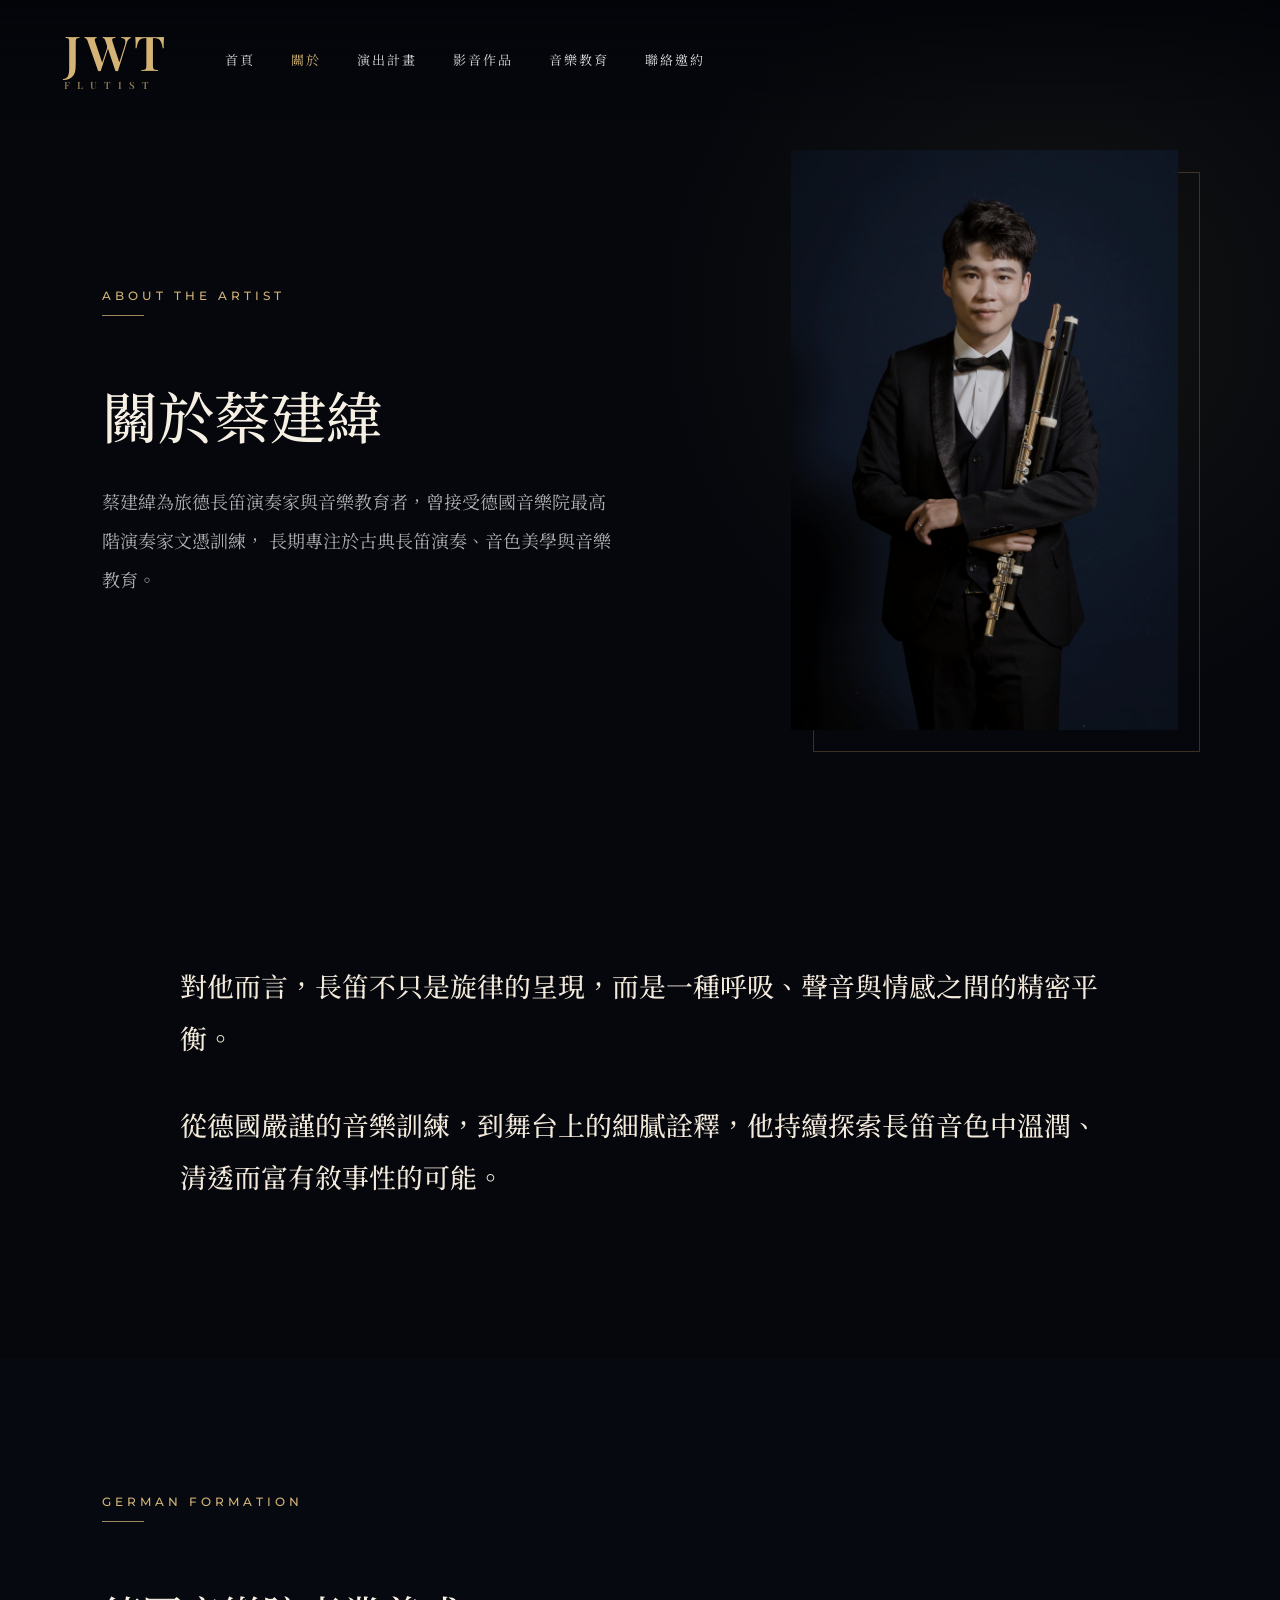
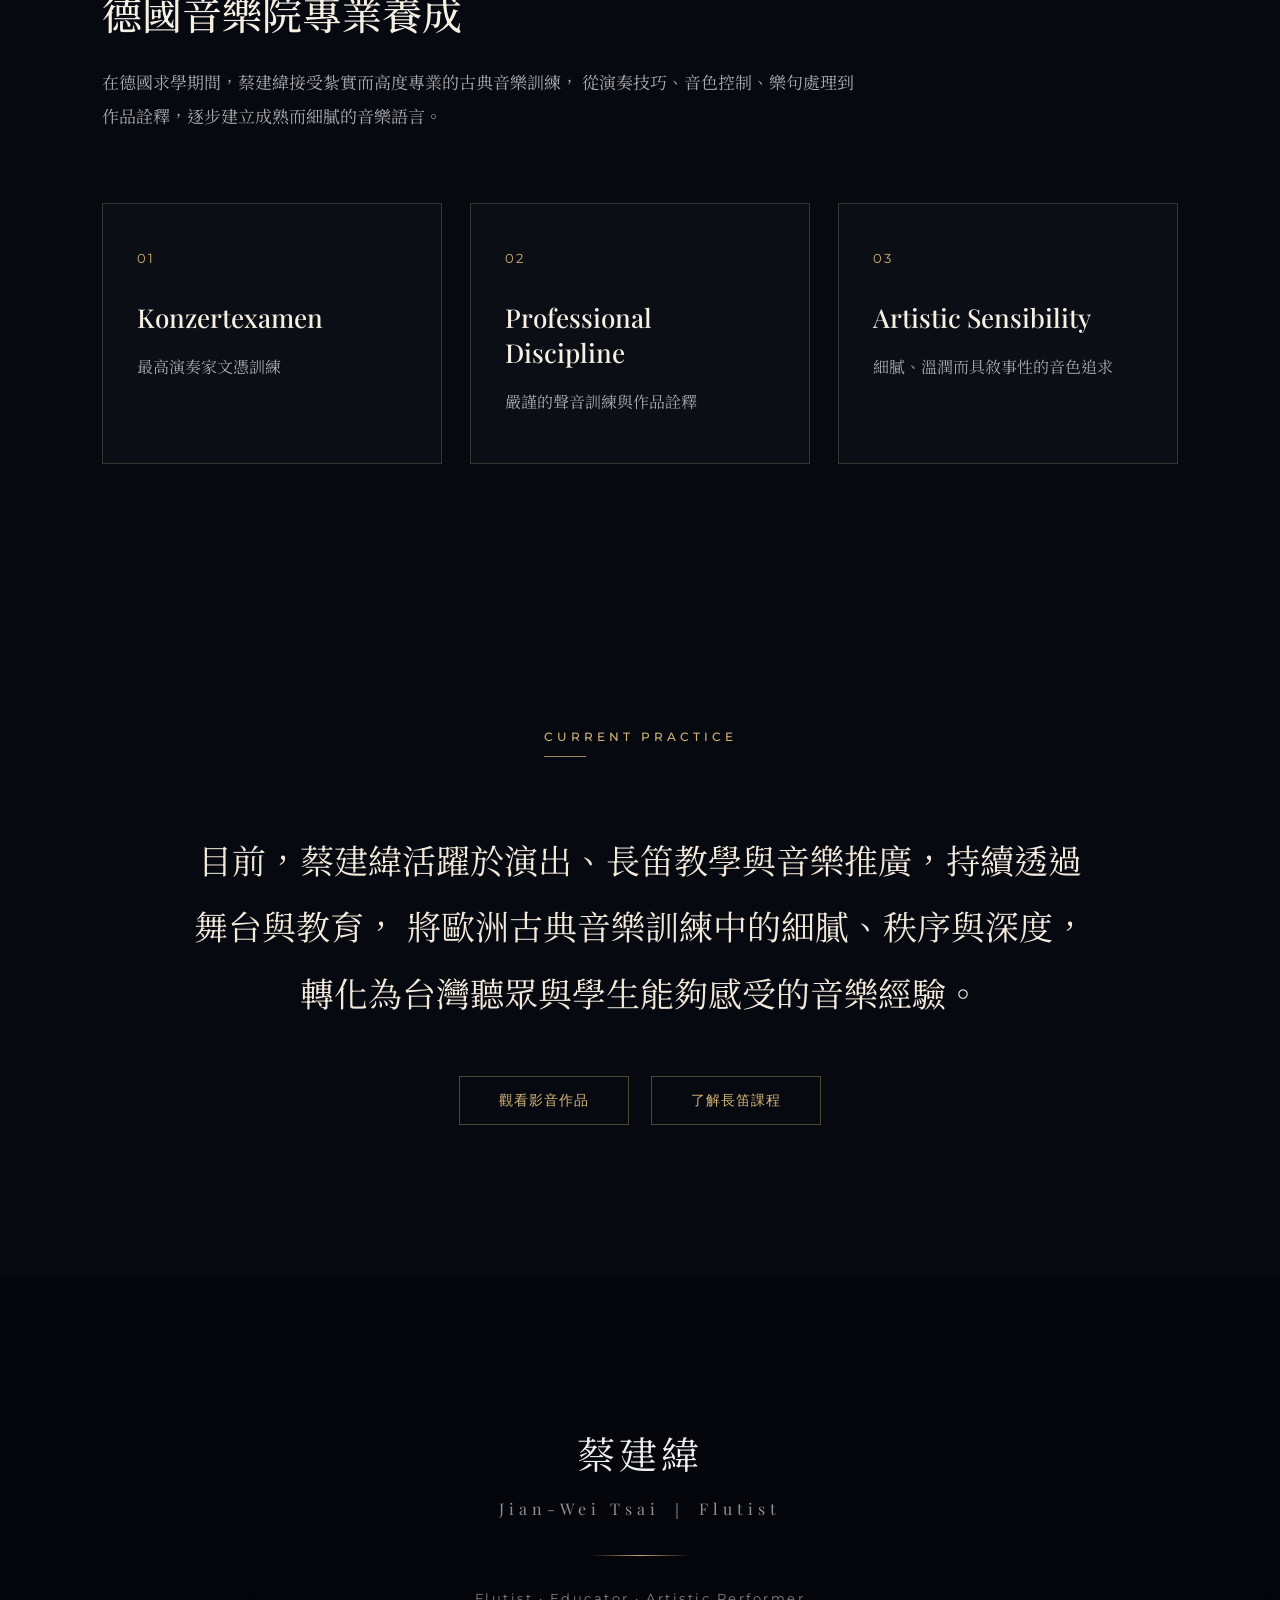
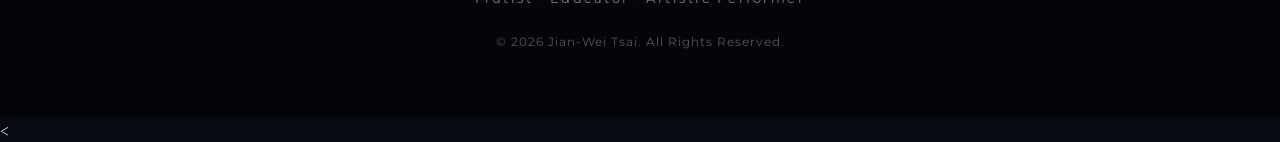
==== about.html @ 1faa6428 "Update about.html" ====
<!DOCTYPE html>
<html lang="zh-Hant">
<head>
  <meta charset="UTF-8">
  <meta name="viewport" content="width=device-width, initial-scale=1.0">
  <title>About | 蔡建緯 Tsai Jian-Wei</title>

  <link href="https://fonts.googleapis.com/css2?family=Noto+Serif+TC:wght@400;500;600;700&family=Playfair+Display:wght@400;500;600;700&family=Montserrat:wght@300;400;500;600&display=swap" rel="stylesheet">
  
  <link rel="stylesheet" href="css/style.css">
  <link rel="stylesheet" href="css/responsive.css">
</head>

<header class="site-header">
  <nav class="navbar">

  <div class="logo">
    <a href="index.html">
      JWT
      <span>FLUTIST</span>
    </a>
  </div>

  <button class="nav-toggle" aria-label="開啟選單">
    <span></span>
    <span></span>
  </button>

  <ul class="nav-menu">
    <li><a href="index.html">首頁</a></li>
    <li><a href="about.html" class="active">關於</a></li>
    <li><a href="projects.html">演出計畫</a></li>
    <li><a href="media.html">影音作品</a></li>
    <li><a href="teaching.html">音樂教育</a></li>
    <li><a href="contact.html">聯絡邀約</a></li>
  </ul>

</nav>
</header>

<main>

  <section class="about-page-hero">

  <div class="about-hero-inner">

    <div class="about-hero-text reveal">
      <div class="section-tag">ABOUT THE ARTIST</div>

      <h1>關於蔡建緯</h1>

      <p>
        蔡建緯為旅德長笛演奏家與音樂教育者，曾接受德國音樂院最高階演奏家文憑訓練，
        長期專注於古典長笛演奏、音色美學與音樂教育。
      </p>
    </div>

    <div class="about-hero-image reveal reveal-delay">
      <img src="images/about/hero-portrait.jpg" alt="蔡建緯長笛演奏家肖像">
    </div>

  </div>

</section>

  <section class="artist-statement-section">
    <div class="artist-statement-inner reveal">
      <p>
        對他而言，長笛不只是旋律的呈現，而是一種呼吸、聲音與情感之間的精密平衡。
      </p>

      <p>
        從德國嚴謹的音樂訓練，到舞台上的細膩詮釋，他持續探索長笛音色中溫潤、清透而富有敘事性的可能。
      </p>
    </div>
  </section>

  <section class="formation-section">
    <div class="formation-inner">

      <div class="formation-header reveal">
        <div class="section-tag">GERMAN FORMATION</div>
        <h2>德國音樂院專業養成</h2>
        <p>
          在德國求學期間，蔡建緯接受紮實而高度專業的古典音樂訓練，
          從演奏技巧、音色控制、樂句處理到作品詮釋，逐步建立成熟而細膩的音樂語言。
        </p>
      </div>

      <div class="formation-grid">
        <div class="formation-card reveal">
          <span>01</span>
          <h3>Konzertexamen</h3>
          <p>最高演奏家文憑訓練</p>
        </div>

        <div class="formation-card reveal reveal-delay">
          <span>02</span>
          <h3>Professional Discipline</h3>
          <p>嚴謹的聲音訓練與作品詮釋</p>
        </div>

        <div class="formation-card reveal reveal-delay">
          <span>03</span>
          <h3>Artistic Sensibility</h3>
          <p>細膩、溫潤而具敘事性的音色追求</p>
        </div>
      </div>

    </div>
  </section>

   <section class="current-practice-section">
    <div class="current-practice-inner reveal">
      <div class="section-tag">CURRENT PRACTICE</div>
      <p>
        目前，蔡建緯活躍於演出、長笛教學與音樂推廣，持續透過舞台與教育，
        將歐洲古典音樂訓練中的細膩、秩序與深度，轉化為台灣聽眾與學生能夠感受的音樂經驗。
      </p>

      <div class="about-page-links">
        <a href="media.html">觀看影音作品</a>
        <a href="teaching.html">了解長笛課程</a>
      </div>
    </div>
  </section>

</main>

<footer class="footer reveal">

  <div class="footer-name">
    蔡建緯
  </div>

  <div class="footer-title">
    Jian-Wei Tsai ｜ Flutist
  </div>

  <div class="footer-line"></div>

  <div class="footer-text">
    Flutist · Educator · Artistic Performer
  </div>
    
  <div class="footer-copy">
    © 2026 Jian-Wei Tsai. All Rights Reserved.
  </div>

</footer>

<script src="js/script.js"></script>
<<body class="about-page">
</html>
---- css/style.css ----
/* ==================================================
   01. Reset & Base
================================================== */

* {
      margin: 0;
      padding: 0;
      box-sizing: border-box;
    }

    body {
      background: #070b12;
      color: white;
      font-family: 'Noto Serif TC', 'Playfair Display', serif;
    }

/* ==================================================
   02. Global Components
================================================== */

/* ---------- Primary Button ---------- */

.button{    
   position:relative;
   display:inline-block;    
   padding:15px 34px;      
   border:1px solid rgba(211,180,118,.65);     
   color:#d3b476;   
   text-decoration:none;   
   letter-spacing:4px;
   font-size:12px;  
   overflow:hidden; 
   transition:
   transform .4s ease,
   box-shadow .4s ease,
   border-color .4s ease,
   color .4s ease;
   }
      
   .button:hover{      
     transform:translateY(-4px); 
     color:#d3b476;
     border-color:#d3b476;
     box-shadow:
     0 0 28px rgba(211,180,118,.18),
     0 10px 30px rgba(0,0,0,.35);
   }
      
    .button::before{
      content:"";
      position:absolute;
      top:0;
      left:-120%;
      width:100%;
      height:100%;
      background:
         linear-gradient(
         120deg,
         transparent,
         rgba(255,255,255,.15),
         transparent
         );
       
      transition:.8s;
      }
      
   .button:hover::before{
      left:120%;
   }     

   /* ---------- Text Link ---------- */

   .text-link{
      display:inline-block;
      position:relative;
      margin-top:26px;
      font-family:'Montserrat',sans-serif;
      font-size:13px;
      letter-spacing:.16em;
      text-transform:uppercase;
      color:#d3b476;
      text-decoration:none;
      transition:
         color .35s ease,
         transform .35s ease;
   }

   .text-link::after{
      content:"";
      position:absolute;
      left:0;
      bottom:-8px;
      width:100%;
      height:1px;
      background:rgba(211,180,118,.55);
      transform:scaleX(.45);
      transform-origin:left;
      transition:transform .35s ease;
    }
      
   .text-link:hover{
      color:#e6c98a;
      transform:translateX(4px);
    }

   .text-link:hover::after{
      transform:scaleX(1);
    }

.section-tag {
      font-family: 'Montserrat', sans-serif;
      font-size: 12px;
      letter-spacing: 4px;
      text-transform: uppercase;
      color: #d3b476;
      margin-bottom: 36px;
      font-weight: 500;
      position: relative;
      display: inline-block;
    }
    
    .section-tag::after {
      content: "";
      display: block;
      width: 42px;
      height: 1px;
      background: #d3b476;
      margin-top: 12px;
      opacity: 0.75;
    }

    .section-title{
      font-family:'Noto Serif TC', serif;
      font-size:52px;
      font-weight:500;
      line-height:1.2;
      margin-bottom:30px;
      color:#fff;
    }
      
   .section-description{
      max-width:620px;
      line-height:2;
       color:rgba(255,255,255,.72);
   } 

/* ---------- Premium Section Divider ---------- */
    .about-section,
    .media-section,
    .education-section,
    .teaching-section,
    .contact-section{
      position:relative;
    }
    
    .media-section::before,
    .education-section::before,
    .teaching-section::before,
    .contact-section::before{    
      content:"";    
      position:absolute;    
      top:0;   
      left:50%;  
      transform:translateX(-50%);    
      width:220px;    
      height:1px;    
      background:
        linear-gradient(
          to right,
          transparent,
          rgba(211,180,118,.35),
          transparent
        );
    }

/* ==================================================
   03. Navigation
================================================== */

    /* 歐洲古典風：不要毛玻璃，改成薄暗幕 */
    .navbar {
      position: fixed;
      top: 0;
      left: 0;
      width: 100%;
      z-index: 1000;
    
      display: flex;
      align-items: center;
      gap: 56px;

      transition:.4s ease;
      padding: 30px 5%;
    
      background: linear-gradient(
        to bottom,
        rgba(2,4,8,0.72),
        rgba(2,4,8,0.28),
        rgba(2,4,8,0)
      );
    
      backdrop-filter: none;
      -webkit-backdrop-filter: none;
    }

    .nav-menu{
      display:flex;
      align-items:center;
      gap:46px;
   
      list-style:none;
      margin:0;
      padding:0;
   }
   
   .nav-menu li{
     margin:0;
     padding:0;
   }
   
   .nav-menu a{
     display:block;
     width:100%;
     font-size:18px;
     letter-spacing:2px;
     line-height:1.8;
     white-space:nowrap;
   }
    
    .navbar .nav-menu {
      display: flex;
      flex-direction: row;
      align-items: center;
      gap: 36px;
      
      list-style: none;
      margin: 0;
      padding: 0;
   }

    .logo:hover {
      opacity: .82;
    }
    
    .navbar a {
      color: rgba(255,255,255,.86);
      text-decoration: none;
      font-size: 13px;
      letter-spacing: 2px;
      transition: .3s;
    }
    
    .navbar a:hover {
      color: #d3b476;
      border-bottom: 1px solid rgba(211,180,118,.85);
      padding-bottom: 7px;
    }

    /* ===== Logo Fix ===== */
   
   .logo{
     font-family:'Playfair Display', serif !important;
     font-size:48px !important;
     font-weight:600 !important;
     letter-spacing:4px !important;
     color:#d3b476 !important;
     line-height:.9 !important;
   }
   
   .logo span{
     display:block !important;
     margin-top:8px !important;
   
     font-size:10px !important;
     letter-spacing:7px !important;
   
     color:rgba(211,180,118,.65) !important;
   }
   
   .logo a{
     display: block;
     text-decoration: none;
     color: inherit;
     font: inherit;
     letter-spacing: inherit;
     line-height: inherit;
   }  

   .nav-toggle{
     display:none;
     width:42px;
     height:42px;
   
     border:1px solid rgba(211,180,118,.38);
     background:rgba(3,6,12,.28);
   
     align-items:center;
     justify-content:center;
     flex-direction:column;
     gap:7px;
   
     cursor:pointer;
   }
   
   .nav-toggle span{
     width:18px;
     height:1px;
     background:#d3b476;
     transition:.35s ease;
   }

/* ==================================================
   04. Hero
================================================== */

/* ---------- Hero Section ---------- */

.hero{
  min-height:100vh;

  position:relative;
  overflow:hidden;

  background:
    linear-gradient(
      to right,
      rgba(0,0,0,.90) 0%,
      rgba(0,0,0,.60) 36%,
      rgba(0,0,0,.16) 72%,
      rgba(0,0,0,.28) 100%
    ),
    url("../images/hero/hero-web.jpg");

  background-size:cover;
  background-repeat:no-repeat;
  background-position:82% 40%;
}


/* ---------- Hero Content ---------- */

.hero-content{
  position:absolute;
  top:60%;
  left:8%;
  transform:translateY(-50%);
  max-width:520px;
}


/* ---------- Hero Typography ---------- */

.hero h1{
  font-family:'Noto Serif TC','Noto Serif CJK TC',serif;

  font-size:72px;
  font-weight:500;

  line-height:1.08;
  letter-spacing:3px;

  margin-bottom:28px;
}

.hero .subtitle{
  font-family:'Montserrat',sans-serif;

  font-size:13px;

  letter-spacing:6px;
  text-transform:uppercase;

  color:#d3b476;

  margin-bottom:28px;
}

.hero .line{
  width:70px;
  height:1px;

  background:#fff;

  opacity:.75;

  margin-bottom:28px;
}

.hero .intro{
  max-width:620px;

  font-family:'Noto Sans TC',sans-serif;

  font-size:16px;
  font-weight:300;

  line-height:2;

  color:rgba(255,255,255,.82);

  margin-bottom:45px;
}

/* ---------- Hero Typography ---------- */

.artist-name-en{
      font-family:'Playfair Display', serif;
      font-size:18px;
      font-weight:400;
      letter-spacing:5px;
      color:rgba(255,255,255,.65);
      font-style:italic;
      margin-top:20px;
      margin-bottom:12px;
    }

/* ===================================================
   05. About
=================================================== */

    .about-section {
      background:
        linear-gradient(
          135deg,
          #05070c 0%,
          #090d14 45%,
          #05070c 100%
        );
    
      color: white;
    
      display: flex;
      align-items: center;
      gap: 90px;
    
      padding: 140px 10%;
    }
    
    .about-image {
      flex: 0.95;
      max-width: 500px;
    }
    
    .about-image img {
      width: 100%;
      max-width: 440px;
      height: 560px;
    
      object-fit: cover;
      object-position: center top;
    
      display: block;
      border-radius: 6px;
    
      box-shadow:
        0 30px 90px rgba(0,0,0,.55);
    
      transition:
        transform .8s ease,
        filter .8s ease;
    
      filter:
        brightness(.96)
        contrast(1.02);
    }

    .about-image:hover img {

      transform: scale(1.02);
    
      filter:
        brightness(1)
        contrast(1.05);
    }
    
    .about-content {
      flex: 1;
      max-width: 620px;
    }
    
    .about-content h2 {
      font-family: 'Noto Serif TC', serif;
      font-size: 52px;
      margin-bottom: 34px;
      letter-spacing: 2px;
    }
    
    .about-highlight {
      display: grid;
      grid-template-columns: repeat(2, 1fr);
      gap: 18px;
      margin-bottom: 38px;
    }
    
    .about-highlight div {
      border-top: 1px solid rgba(211,180,118,.35);
      padding-top: 18px;
      transition:
        transform .4s ease,
        border-color .4s ease;
    
      font-size: 15px;
      line-height: 1.8;
      color: rgba(255,255,255,.72);
    }

    .about-highlight div:hover {

      transform: translateY(-4px);
    
      border-top-color: #d3b476;
    }
    
    .about-highlight span {
      display: block;
      font-family: 'Playfair Display', serif;
      font-size: 18px;
      font-weight: 500;
      letter-spacing: .3px;
      color: #d3b476;
      margin-bottom: 6px;
    }
        
    .about-content p {
      font-family: 'Noto Serif TC', serif;
      font-size: 18px;
      line-height: 2.15;
      color: rgba(255,255,255,.78);
      margin-bottom: 28px;
      letter-spacing: .3px;
    }

    .about-content p:last-child {
      margin-bottom: 0;
    }

   .page-hero{
     min-height: 62vh;
     padding: 180px 10% 120px;
     background: #05070c;
     color: #fff;
   }
   
   .page-hero .section-tag{
     margin-bottom: 28px;
   }
   
   .page-hero h1{
     font-family: 'Noto Serif TC', serif;
     font-size: clamp(42px, 5vw, 72px);
     font-weight: 600;
     line-height: 1.15;
     letter-spacing: 1px;
     margin-bottom: 24px;
   }
   
   .page-hero p{
     max-width: 620px;
     font-size: 18px;
     line-height: 2;
     color: rgba(255,255,255,.72);
   } 

/* ===================================================
   06. Projects
=================================================== */

.featured-project-section{
  background:#05070c;
  color:#fff;
  padding:140px 10%;
}

.featured-project-inner{
  max-width:1200px;
  margin:0 auto;
}

.featured-project-content{
  display:grid;
  grid-template-columns:1fr 1fr;
  gap:110px;
  align-items:center;
}

.project-year{
  display:block;
  margin-bottom:24px;

  font-family:'Montserrat', sans-serif;
  font-size:12px;
  letter-spacing:.22em;
  color:rgba(211,180,118,.75);
}

.featured-project-text h2{
  font-family:'Noto Serif TC', serif;
  font-size:clamp(54px, 6vw, 86px);
  font-weight:600;
  line-height:1.1;
  margin-bottom:34px;
}

.featured-project-text p{
  max-width:560px;
  font-size:18px;
  line-height:2.15;
  color:rgba(255,255,255,.72);
}

.featured-project-image{
  overflow:hidden;
  border-radius:6px;
}

.featured-project-image img{
  width:100%;
  display:block;
  aspect-ratio:4 / 5;
  object-fit:cover;
  object-position:center top;
  filter:brightness(.92) contrast(1.04);
  transition:1s ease;
}

.featured-project-image:hover img{
  transform:scale(1.035);
  filter:brightness(.98) contrast(1.06);
}

/* ===================================================
   07. Media
=================================================== */
   
    .media-section {
      background: #05070c;
      color: white;
      padding: 120px 10%;
    }
    
    .media-header {
      text-align: center;
      margin-bottom: 60px;
    }
    
    .media-header h2 {
      font-family: 'Noto Serif TC', serif;
      font-size: 42px;
      margin-bottom: 20px;
    }
    
    .media-header p {
      font-size: 16px;
      opacity: 0.75;
      letter-spacing: 1px;
    }

    .media-grid{
      max-width:1040px;
      margin:0 auto;
      
      display:grid;
      grid-template-columns:repeat(2,minmax(0,1fr));
      gap:36px;
      
      align-items:stretch;
   }

    .media-more{
      text-align:center;
      margin-top:56px;
    }
    
    .video-card {
      max-width:none;
      margin:0;
      overflow:hidden;
    
      display:flex;
      flex-direction:column;
      height:100%;
    
      background: rgba(255,255,255,0.04);
      border: 1px solid rgba(255,255,255,0.08);
      box-shadow: 0 25px 70px rgba(0,0,0,0.45);
      transition: 0.4s;
    }
    
    .video-card:hover {
      transform:translateY(-6px);
      box-shadow:
      0 35px 90px rgba(0,0,0,.55);
    }
    
    .video-wrapper {
      position: relative;
      width: 100%;
      padding-bottom: 52%;
    }
    
    .video-wrapper iframe {
      position: absolute;
      width: 100%;
      height: 100%;
      transition:transform .8s ease;
    }

    .video-card:hover iframe{
      transform:scale(1.03);
    }

    .video-info {
      flex:1;
      padding:38px 40px 42px;
    }

    .video-info h3{
      font-family:'Playfair Display',serif;
      font-size:34px;
      line-height:1.15;
      font-weight:600;
      margin-bottom:20px;
    }

    .video-info h3 span{
      display:inline-block;
    }
    
    .video-info h3 small{
      display:inline-block;
      font-size:.78em;
      font-weight:500;
      opacity:.9;
    }
    
    .video-info p{
      opacity:.7;
      letter-spacing:1px;
      font-size:18px;
    }
    
    @keyframes fadeUpSoft {
      from {
        opacity: 0;
        transform: translateY(35px);
      }
      to {
        opacity: 1;
        transform: translateY(0);
      }
    }

/* ---------- Media Typography ---------- */
    .work-type{
      font-family:'Montserrat',sans-serif;
      font-size:11px;
      letter-spacing:4px;
      color:#d3b476;
      margin-bottom:14px;
    }

/* ==================================================
   08. Education
================================================== */

    .education-section{
      background:#070b12;
      padding:120px 10%;
      color:white;
    }
    
    .education-header{
      text-align:center;
      margin-bottom:70px;
    }
    
    .education-header h2{
      font-family:'Noto Serif TC', serif;
      font-size:42px;
      margin-bottom:20px;
    }
    
    .education-header p{
      opacity:.75;
      letter-spacing:1px;
    }

    .edu-timeline{
      position:relative;
      max-width:900px;
      margin:0 auto;
      padding-left:90px;
    }
    
    .edu-timeline::before{
      content:"";
    
      position:absolute;
      left:24px;
      top:10px;
      bottom:10px;
    
      width:1px;
    
      background:
      linear-gradient(
        to bottom,
        rgba(211,180,118,.15),
        rgba(211,180,118,.7),
        rgba(211,180,118,.15)
      );
    }
    
    .edu-item{
      position:relative;
      margin-bottom:80px;
    }
    
    .edu-item + .edu-item{
      margin-top:40px;
    }
        
    .edu-item:last-child{
      margin-bottom:0;
    }
    
    .edu-item::before{
      content:"";
    
      position:absolute;
    
      left:-77px;
      top:10px;
    
      width:12px;
      height:12px;
    
      border-radius:50%;
    
      background:#d3b476;
    
      box-shadow:
      0 0 0 6px rgba(211,180,118,.08);
    }
    
    .edu-content{
      padding:34px 42px;
    
      background:
      linear-gradient(
        145deg,
        rgba(255,255,255,.035),
        rgba(255,255,255,.015)
      );
    
      border:1px solid rgba(255,255,255,.08);
    
      transition:.4s ease;
    }
    
    .edu-content:hover{
      transform:translateY(-6px);
    
      border-color:
      rgba(211,180,118,.28);
    
      box-shadow:
      0 20px 60px rgba(0,0,0,.35);
    }
    
    .edu-year{
      margin-bottom:24px;
    
      font-family:'Playfair Display', serif;
      font-size:22px;
      font-weight:600;
    
      color:white;
    }
    
    .edu-location{
      font-size:11px;
      letter-spacing:4px;
      color:#d3b476;
      margin-bottom:18px;
    }
    
    .edu-content h3{
      font-family:'Noto Serif TC', serif;
      font-size:30px;
      margin-bottom:20px;
    }
    
    .school-name{
      font-family:'Playfair Display', serif;
      font-size:26px;
      line-height:1.4;
      color:rgba(255,255,255,.55);
      margin-bottom:28px;
    }
    
    .degree{
      font-family:'Playfair Display', serif;
      font-size:42px;
      font-weight:600;
      margin-bottom:24px;
    }
    
    .edu-content p{
      line-height:2;
      color:rgba(255,255,255,.78);
    }
       
    .edu-location{
      font-family:'Montserrat', sans-serif;
      font-size:11px;
      letter-spacing:4px;
      color:rgba(211,180,118,.85);
      margin-bottom:22px;
    }
    
    .edu-card h3{
      font-family:'Noto Serif TC', serif;
      font-size:30px;
      margin-bottom:18px;
      letter-spacing:1px;
    }
    
    .school-name{
      font-family:'Playfair Display', serif;
      font-size:27px;
      line-height:1.5;
      opacity:.62;
      margin-bottom:40px;
    }
    
    .degree{
      font-family:'Playfair Display', serif;
      font-size:30px;
      font-weight:600;
      margin-bottom:14px;
    }

    .edu-item.featured .edu-content{
      border-color:rgba(211,180,118,.28);
    
      background:
        linear-gradient(
          145deg,
          rgba(211,180,118,.08),
          rgba(255,255,255,.018)
        );
    
      box-shadow:
        0 28px 80px rgba(0,0,0,.42);
    }
    
    .edu-item.featured::before{
      width:16px;
      height:16px;
    
      left:-79px;
    
      box-shadow:
        0 0 0 8px rgba(211,180,118,.1),
        0 0 26px rgba(211,180,118,.38);
    }
    
    .edu-item.featured .edu-year,
    .edu-item.featured .degree{
      color:#d3b476;
    }

    .edu-item.featured{
      margin-bottom:110px;
    }

/* ===================================================
   09. Teaching
=================================================== */

   .teaching-section {
      background: #080c12;
      color: #fff;
      padding: 130px 10%;
    }
    
    .teaching-header {
      text-align: center;
      max-width: 760px;
      margin: 0 auto 70px;
    }
    
    .teaching-header h2 {
      font-family: 'Noto Serif TC', serif;
      font-size: 42px;
      margin-bottom: 20px;
    }
    
    .teaching-header p {
      font-size: 17px;
      line-height: 1.9;
      color: rgba(255,255,255,.62);
    }
    
    .teaching-inner {
      max-width: 1180px;
      margin: 0 auto;
      display: grid;
      grid-template-columns: .9fr 1.1fr;
      gap: 110px;
      align-items: start;
    }
    
    .teaching-label {
      font-family: 'Montserrat', sans-serif;
      font-size: 12px;
      color:rgba(211,180,118,.88);
      letter-spacing:4px;
      margin-bottom: 24px;
    }
    
    .teaching-intro h3 {
      font-family: 'Noto Serif TC', serif;
      font-size: 40px;
      line-height: 1.55;
      font-weight: 500;
      margin-bottom: 28px;
      max-width: 500px;
    }

    .teaching-content{
      padding-top:48px;
    }  
    
    .teaching-intro p {
      font-size: 17px;
      line-height: 2.1;
      max-width:520px;
      color:rgba(255,255,255,.60);
    }
    
    .teaching-list {
      display: flex;
      flex-direction: column;
      border-top: 1px solid rgba(211,180,118,.45);
    }
    
    .teaching-item {
      display: grid;
      grid-template-columns: 70px 1fr;
      gap: 28px;
      padding: 34px 0;
      border-bottom: 1px solid rgba(255,255,255,.12);
    }
    
    .teaching-item span {
      font-family: 'Playfair Display', serif;
      font-size: 24px;
      color: #d3b476;
    }
    
    .teaching-item h4 {
      font-family: 'Noto Serif TC', serif;
      font-size: 21px;
      font-weight: 600;
      margin-bottom: 12px;
    }
    
    .teaching-item p {
      font-size: 16px;
      line-height: 1.9;
      color: rgba(255,255,255,.58);
    }
    
    .teaching-item {
      transition: transform .35s ease, border-color .35s ease;
    }
    
    .teaching-item:hover {
      transform: translateX(8px);
      border-bottom-color: rgba(211,180,118,.5);
    }

    .teaching-content p{
      font-size:18px;
      line-height:2.1;
      max-width:560px;
      color:rgba(255,255,255,.66);
      margin-bottom:38px;
   }  
    
    
      .teaching-inner {
        grid-template-columns: 1fr;
        gap: 56px;
      }
    
      .teaching-header h2 {
        font-size: 36px;
      }
    
      .teaching-intro h3 {
        font-size: 27px;
      }
    
      .teaching-item {
        grid-template-columns: 54px 1fr;
        gap: 20px;
      }
    }

/* ===================================================
   10. Contact
=================================================== */

      .contact-section{
        position:relative;
      
        background:
          radial-gradient(
            circle at center,
            rgba(211,180,118,.04) 0%,
            rgba(211,180,118,0) 55%
          ),
          #05070c;
      
        color:white;
        padding:140px 10% 210px;
        text-align:center;
        overflow:hidden;
      }
      
      .contact-inner{
        max-width:760px;
        margin:auto;
        text-align:center;
        padding-top:70px;     
        padding-bottom:0px;
      }
      
      .contact-section h2{
        font-family:'Noto Serif TC', serif;
        position:relative;
        font-size:52px;
        font-weight:600;
        letter-spacing:1px;
        margin:0 0 32px;
        margin-bottom:26px;
      }
    
    .contact-section p{
      opacity:.82;
      max-width:680px;
      margin:0 auto 48px;
      line-height:2.15;
      letter-spacing:1px;
      margin-bottom:58px;
    }
    
    .contact-links{
        display:flex;
        justify-content:center;
        gap:18px;
        flex-wrap:wrap;
      
        margin-bottom:120px;
      }
    
    .contact-links a{

      position:relative;
    
      color:white;
    
      text-decoration:none;
    
      border:1px solid rgba(255,255,255,.18);
    
      padding:16px 34px;
    
      font-size:12px;
    
      letter-spacing:3px;
    
      overflow:hidden;
    
      transition:
        transform .35s ease,
        border-color .35s ease,
        box-shadow .35s ease,
        color .35s ease;
    }
    
    .contact-links a:hover{

      transform:translateY(-4px);
    
      color:#d3b476;
    
      border-color:rgba(211,180,118,.75);
    
      box-shadow:
        0 0 24px rgba(211,180,118,.18),
        0 10px 35px rgba(0,0,0,.35);
    }

    .contact-links a::before{

      content:"";
    
      position:absolute;
    
      top:0;
    
      left:-120%;
    
      width:100%;
    
      height:100%;
    
      background:
    
        linear-gradient(
          120deg,
          transparent,
          rgba(255,255,255,.12),
          transparent
        );
    
      transition:.8s;
    }
    
    .contact-links a:hover::before{
    
      left:120%;
    }

/* ===================================================
   11. Footer
=================================================== */

    .footer{
        background:
          linear-gradient(
            to bottom,
            #05070c 0%,
            #03050a 100%
          );
        padding:150px 10% 70px;
        text-align:center;
        color:white;
        position:relative;
        overflow:hidden;
      }
    
    .footer::before{
      content:"";
      position:absolute;
      display:none;
      left:50%;
      transform:translateX(-50%);
      width:70%;
      height:1px;
      background:linear-gradient(
        to right,
        transparent,
        rgba(211,180,118,.45),
        transparent
      );
    }
    
    .footer-name{
      font-family:'Noto Serif TC', serif;
      font-size:38px;
      letter-spacing:4px;
      margin-bottom:18px;
      color:rgba(255,255,255,.94);
    }
    
    .footer-title{
      font-family:'Playfair Display', serif;
      letter-spacing:5px;
      opacity:.55;
      margin-bottom:34px;
    }
    
    .footer-line{
      width:100px;
      height:1px;
      background:linear-gradient(
        to right,
        transparent,
        rgba(211,180,118,.9),
        transparent
      );
      margin:0 auto 34px;
    }
    
    .footer-text{
      font-family:'Montserrat', sans-serif;
      letter-spacing:2.5px;
      opacity:.5;
      margin-bottom:28px;
      font-size:13px;
    }
    
    .footer-copy{
      font-family:'Montserrat', sans-serif;
      opacity:.32;
      font-size:12px;
      letter-spacing:1px;
    }

    .scroll-down{

        position:absolute;
    
        bottom:40px;
    
        left:50%;
    
        transform:translateX(-50%);
    
        font-size:11px;
    
        letter-spacing:5px;
    
        color:#d3b476;
    
        opacity:.7;
    }

    .navbar.scrolled{

        background:rgba(3,6,12,.96);
    
        padding:18px 5%;
    
        box-shadow:
        0 10px 40px rgba(0,0,0,.35);
    }

    html{
      scroll-behavior:smooth;
    }

/* ===================================================
   12. Animation
=================================================== */

      /* ---------- Reveal Animation ---------- */
      
      .reveal{
        opacity:0;
        transform:translateY(34px);
        transition:
          opacity 1.15s cubic-bezier(.22, 1, .36, 1),
          transform 1.15s cubic-bezier(.22, 1, .36, 1);
        will-change:opacity, transform;
      }
      
      .reveal.active{
        opacity:1;
        transform:translateY(0);
      }
      
      .reveal-delay{
        transition-delay:.18s;
      }
      
      .reveal-delay-2{
        transition-delay:.32s;
      }
      
      .reveal-delay-3{
        transition-delay:.46s;
      }
      
      
      /* ---------- Hero Intro Animation ---------- */
      
      .hero-content{
        opacity:0;
        animation:heroFadeIn 1.4s ease forwards;
        animation-delay:.35s;
      }
      
      @keyframes heroFadeIn{
        from{
          opacity:0;
          transform:translateY(-46%);
        }
      
        to{
          opacity:1;
          transform:translateY(-50%);
        }
      }

/* =========================
   About Page
========================= */

      .about-page-hero{
        min-height:88vh;
        padding:150px 8% 110px;
        background:
          radial-gradient(circle at 82% 38%, rgba(211,180,118,.07), transparent 34%),
          #05070c;
        color:#fff;
        display:flex;
        align-items:center;
      }
      
      .about-hero-inner{
        width:100%;
        max-width:1240px;
        margin:0 auto;
        display:grid;
        grid-template-columns:1.05fr 500px;
        gap:56px;
        align-items:center;
      }
      
      .about-hero-text{
        max-width:660px;
      }
      
      .about-hero-text h1{
        font-family:'Noto Serif TC', serif;
        font-size:clamp(44px, 4.4vw, 64px);
        font-weight:500;
        line-height:1.18;
        color:#f5efe4;
        margin:30px 0 34px;
      }
      
      .about-hero-text p{
        max-width:620px;
        font-size:18px;
        line-height:2.15;
        color:rgba(255,255,255,.68);
      }
      
      .about-hero-image{
        position:relative;
        max-width:520px;
        margin-left:auto;
      }
      
      .about-hero-image::before{
        content:"";
        position:absolute;
        inset:22px -22px -22px 22px;
        border:1px solid rgba(211,180,118,.24);
      }
      
      .about-hero-image img{
        position:relative;
        z-index:1;
        width:100%;
        height:580px;
        object-fit:cover;
        object-position:center top;
        display:block;
        filter:brightness(.82) contrast(1.05) saturate(.86);
      }
      
      /* Statement */
      
      .artist-statement-section{
        padding:120px 8%;
        background:#05070c;
        color:#fff;
      }
      
      .artist-statement-inner{
        max-width:920px;
        margin:0 auto;
      }
      
      .artist-statement-inner p{
        font-family:'Noto Serif TC', serif;
        font-size:clamp(21px, 2.1vw, 28px);
        line-height:1.95;
        font-weight:500;
        color:#f3eadc;
        margin-bottom:34px;
      }
      
      /* Formation */
      
      .formation-section{
        padding:130px 8%;
        background:#070910;
        color:#fff;
      }
      
      .formation-inner{
        max-width:1180px;
        margin:0 auto;
      }
      
      .formation-header{
        max-width:760px;
        margin-bottom:70px;
      }
      
      .formation-header h2{
        font-family:'Noto Serif TC', serif;
        font-size:40px;
        font-weight:500;
        margin:26px 0 24px;
        color:#f5efe4;
      }
      
      .formation-header p{
        font-size:17px;
        line-height:2;
        color:rgba(255,255,255,.66);
      }
      
      .formation-grid{
        display:grid;
        grid-template-columns:repeat(3, 1fr);
        gap:28px;
      }
      
      .formation-card{
        padding:46px 34px;
        min-height:260px;
        border:1px solid rgba(211,180,118,.22);
        background:rgba(255,255,255,.025);
      }
      
      .formation-card span{
        display:block;
        font-family:'Montserrat', sans-serif;
        font-size:13px;
        letter-spacing:.18em;
        color:#d3b476;
        margin-bottom:34px;
      }
      
      .formation-card h3{
        font-family:'Playfair Display', serif;
        font-size:26px;
        font-weight:500;
        color:#f5efe4;
        margin-bottom:18px;
      }
      
      .formation-card p{
        font-size:16px;
        line-height:1.8;
        color:rgba(255,255,255,.64);
      }
      
     
      /* Current Practice */
      
      .current-practice-section{
        padding:130px 8% 150px;
        background:#070910;
        color:#fff;
      }
      
      .current-practice-inner{
        max-width:900px;
        margin:0 auto;
        text-align:center;
      }
      
      .current-practice-inner p{
        font-family:'Noto Serif TC', serif;
        font-size:clamp(24px, 2.7vw, 34px);
        line-height:1.95;
        color:#f3eadc;
        margin:34px 0 50px;
      }
      
      .about-page-links{
        display:flex;
        justify-content:center;
        gap:22px;
        flex-wrap:wrap;
      }
      
      .about-page-links a{
        display:inline-block;
        padding:14px 28px;
        border:1px solid rgba(211,180,118,.35);
        color:#d3b476;
        text-decoration:none;
        font-size:14px;
        letter-spacing:.08em;
        transition:.35s ease;
        min-width:170px;
        text-align:center;
        font-family:'Montserrat', sans-serif;
      }
      
      .about-page-links a:hover{
        background:rgba(211,180,118,.12);
        border-color:rgba(211,180,118,.58);
        color:#f1d99a;
        transform:translateY(-3px);
      }

      .nav-menu a.active{
        color:#d3b476;
      }
      
      .nav-menu a.active::after{
        width:100%;
        opacity:1;
      }

      .formation-card{
        transition:
          transform .45s ease,
          border-color .45s ease,
          background .45s ease,
          box-shadow .45s ease;
      }
      
      .formation-card:hover{
        transform:translateY(-8px);
        border-color:rgba(211,180,118,.42);
        background:rgba(255,255,255,.04);
        box-shadow:0 28px 70px rgba(0,0,0,.28);
      }

      .about-page .footer,
        body.about-page .footer{
        margin-top:0;
      }
---- css/responsive.css ----
/* ===================================================
   900px
=================================================== */

@media(max-width:900px){

  .about-section{
    flex-direction:column;
    gap:56px;
    padding:100px 8%;
  }

  .about-image img{
    margin:auto;
  }

  .about-highlight{
    grid-template-columns:1fr;
  }

  .featured-project-section{
    padding:100px 8%;
  }

  .featured-project-content{
    grid-template-columns:1fr;
    gap:56px;
  }

  .featured-project-image img{
    aspect-ratio:4 / 5;
  }

  .teaching-section{
    padding:100px 8%;
  }

  .teaching-inner{
    grid-template-columns:1fr;
    gap:56px;
  }

  .teaching-header h2{
    font-size:36px;
  }

  .teaching-intro h3{
    font-size:27px;
  }

  .teaching-item{
    grid-template-columns:54px 1fr;
    gap:20px;
  }

}


@media (max-width: 768px) {

  .navbar{
    gap:22px;
    padding:24px 20px;
    justify-content:space-between;
  }

  .navbar .nav-menu{
     position:fixed;
     top:0;
     left:0;
     right:0;
   
     width:100vw;
     height:100vh;
   
     background:rgba(3,6,12,.97);
   
     display:flex;
     flex-direction:column;
     align-items:center;
     justify-content:center;
     padding-top:0;
     gap:30px;
   
     list-style:none;
     margin:0;
     padding:0 32px;
     box-sizing:border-box;
   
     opacity:0;
     pointer-events:none;
     transform:translateY(-20px);
   
     overflow:hidden;
   
     transition:
       opacity .45s ease,
       transform .45s ease;
   
     z-index:1001;
   }

   .nav-menu li{
     width:100%;
     text-align:center;
   }
   
   .nav-menu a{
     display:block;
     width:100%;
     font-size:18px;
     letter-spacing:4px;
     line-height:1.8;
   }

  .nav-menu.active{
    opacity:1;
    pointer-events:auto;
    transform:translateY(0);
  }

  .nav-menu a{
    font-size:15px;
    letter-spacing:4px;
  }

  .nav-toggle{
    display:flex;
    align-items:center;
    justify-content:center;
    position:relative;
    z-index:1002;
  }

  .nav-menu{
     padding:0 32px;
     box-sizing:border-box;
   }

  .hero{
    background:
      linear-gradient(
        to bottom,
        rgba(0,0,0,.25),
        rgba(0,0,0,.9)
      ),
      url("../images/hero/hero-web.jpg")
      center center / cover no-repeat;
  }

  .hero-content{
    left:7%;
    right:7%;
    top:62%;
  }

  .hero h1{
    font-size:46px;
  }

 .contact-section{
    padding:140px 12% 180px;
 }  

 .contact-section p{
    font-size:17px;
    line-height:1.95;
    max-width:460px;
    margin:0 auto 28px;
 }  

 .contact-section h2{
    font-size:52px;
    line-height:1.15;
}  
   
.contact-links{
    margin-top:68px;
}
}
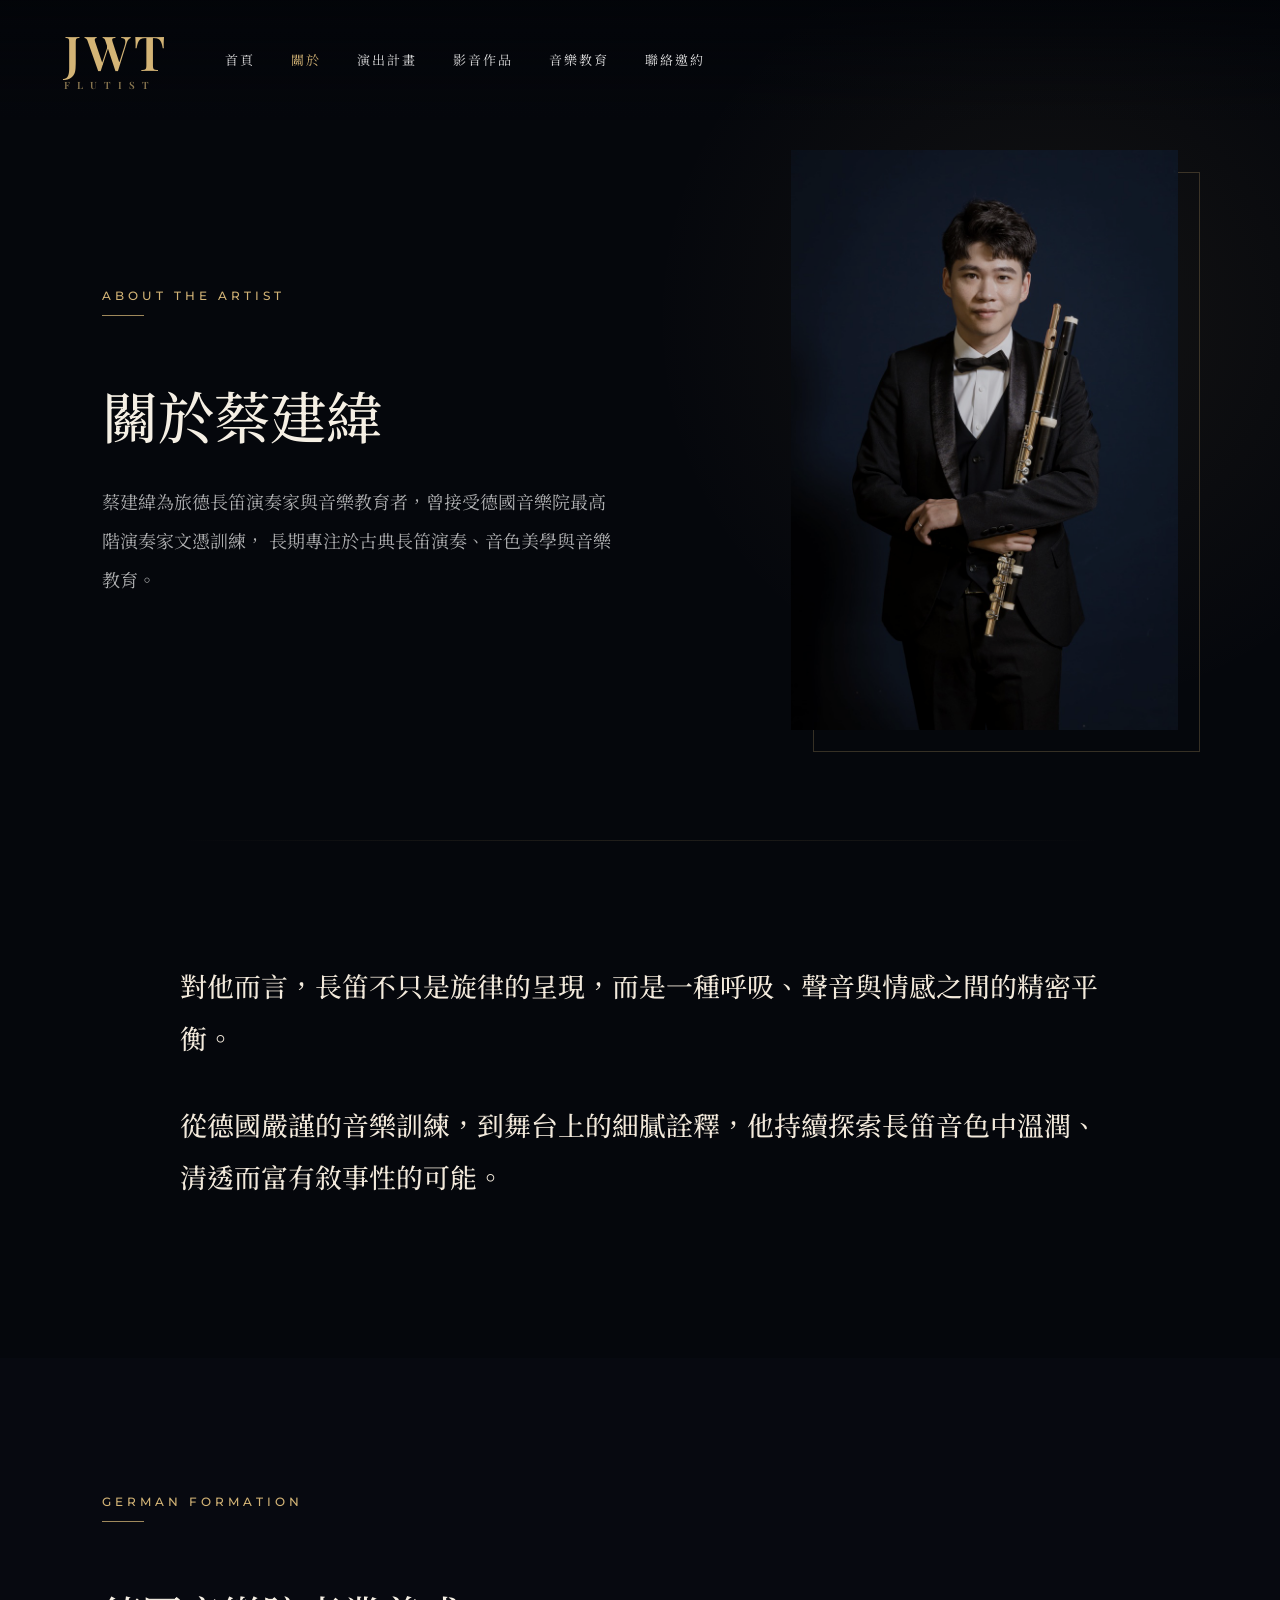
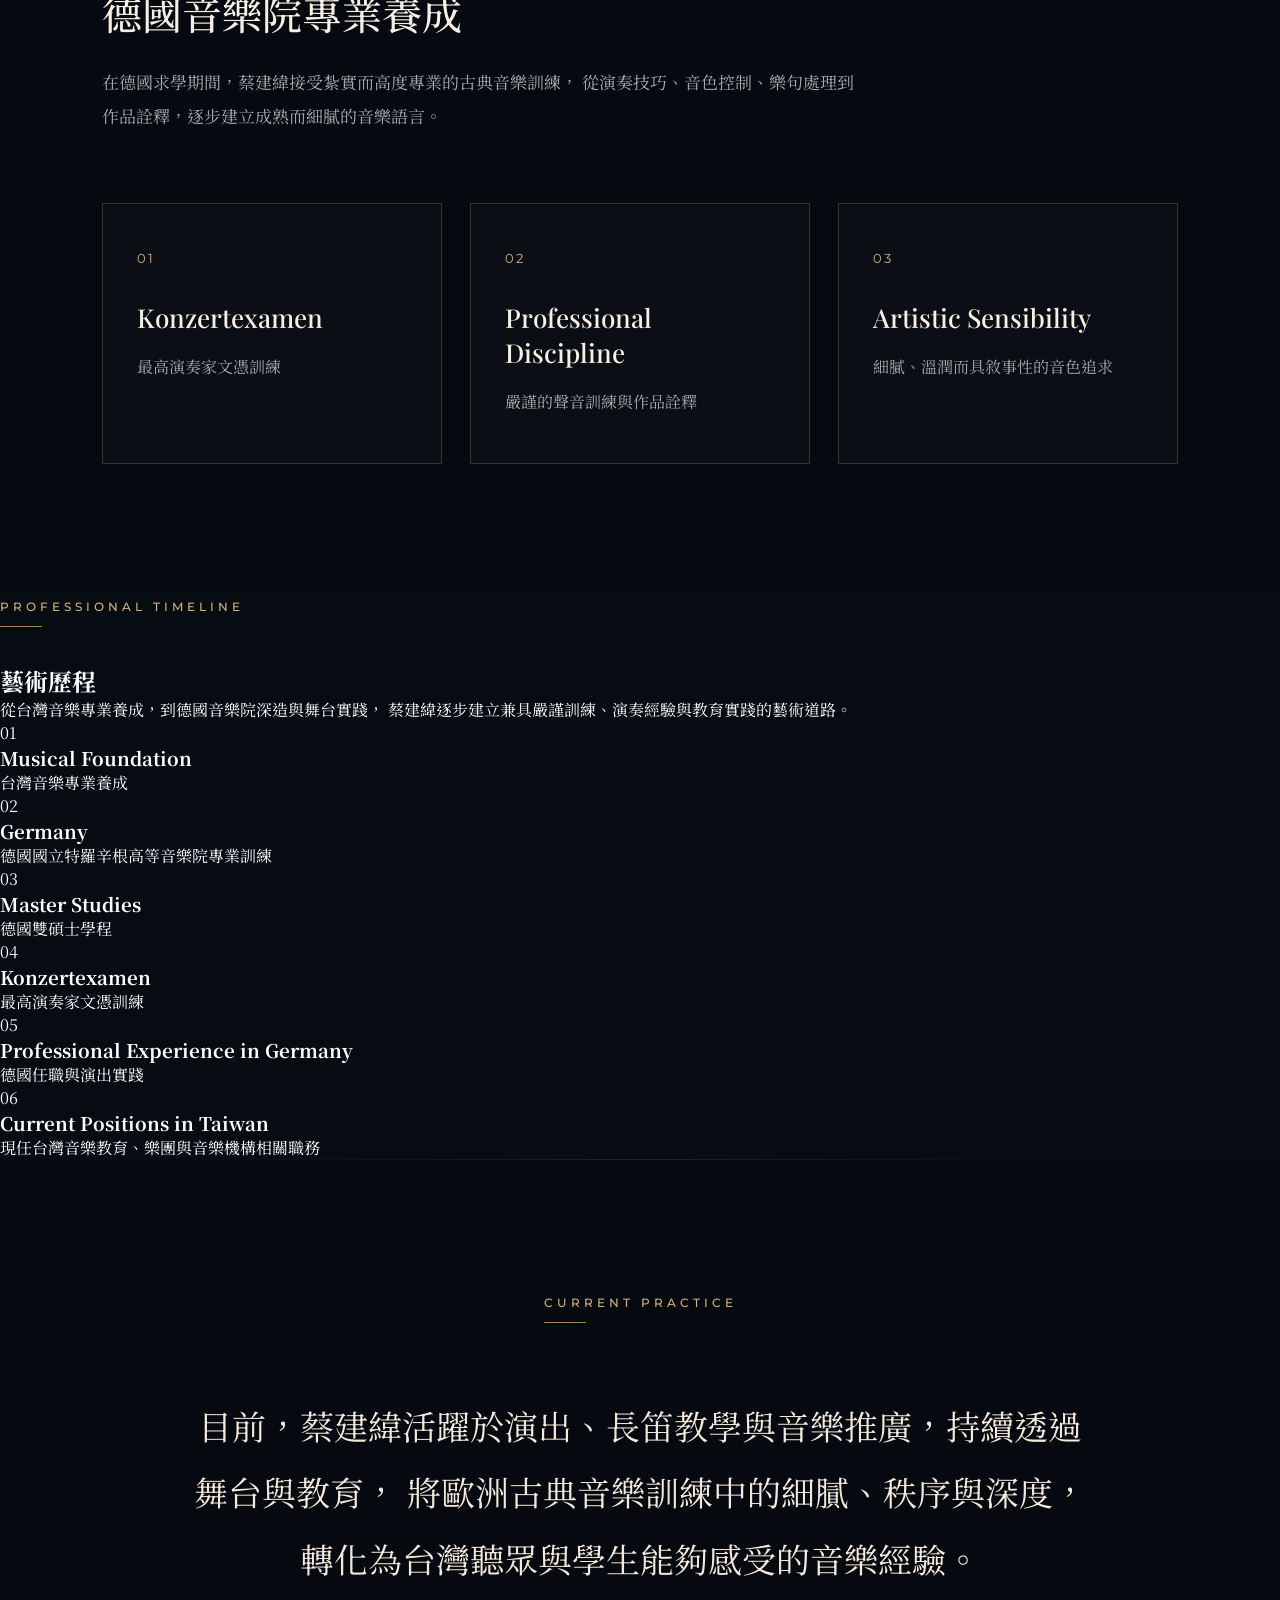
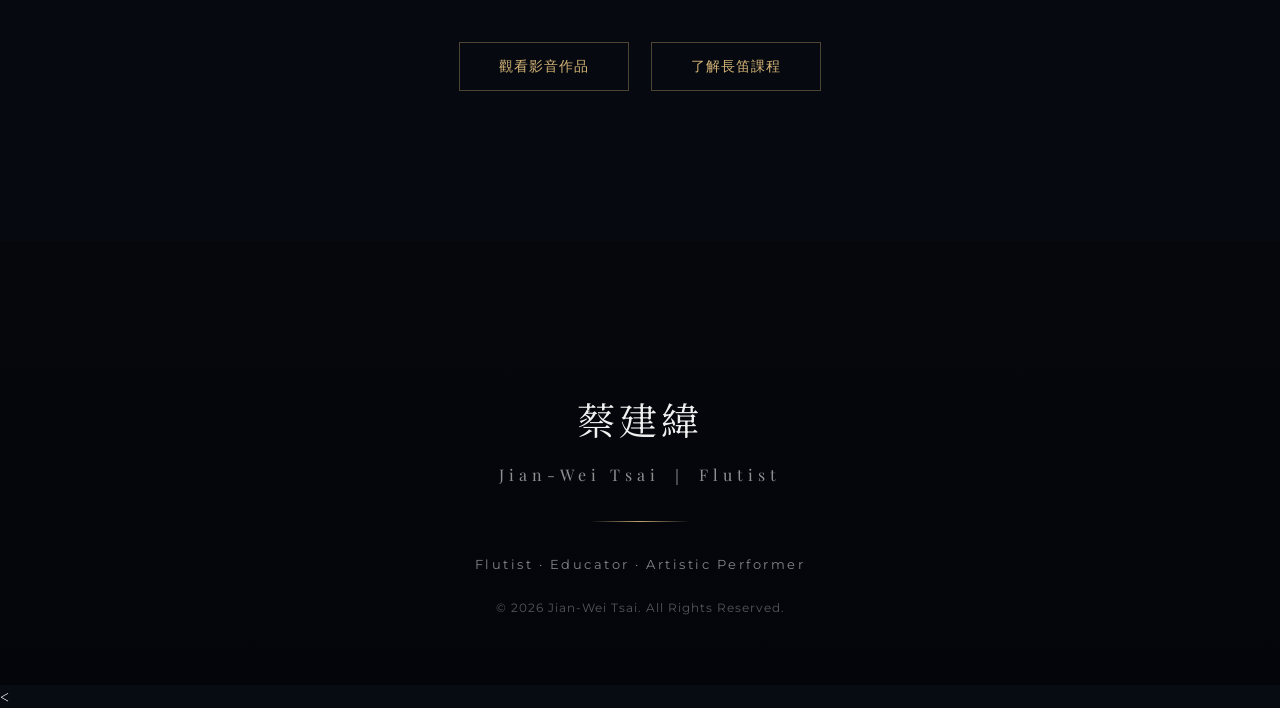
==== commit f0aae87d: "Update about.html" ====
--- a/about.html
+++ b/about.html
@@ -110,6 +110,61 @@
     </div>
   </section>
 
+    <section class="timeline-section">
+  <div class="timeline-inner">
+
+    <div class="timeline-header reveal">
+      <div class="section-tag">PROFESSIONAL TIMELINE</div>
+      <h2>藝術歷程</h2>
+      <p>
+        從台灣音樂專業養成，到德國音樂院深造與舞台實踐，
+        蔡建緯逐步建立兼具嚴謹訓練、演奏經驗與教育實踐的藝術道路。
+      </p>
+    </div>
+
+    <div class="timeline-list">
+
+      <div class="timeline-item reveal">
+        <span>01</span>
+        <h3>Musical Foundation</h3>
+        <p>台灣音樂專業養成</p>
+      </div>
+
+      <div class="timeline-item reveal">
+        <span>02</span>
+        <h3>Germany</h3>
+        <p>德國國立特羅辛根高等音樂院專業訓練</p>
+      </div>
+
+      <div class="timeline-item reveal">
+        <span>03</span>
+        <h3>Master Studies</h3>
+        <p>德國雙碩士學程</p>
+      </div>
+
+      <div class="timeline-item reveal">
+        <span>04</span>
+        <h3>Konzertexamen</h3>
+        <p>最高演奏家文憑訓練</p>
+      </div>
+
+      <div class="timeline-item reveal">
+        <span>05</span>
+        <h3>Professional Experience in Germany</h3>
+        <p>德國任職與演出實踐</p>
+      </div>
+
+      <div class="timeline-item reveal">
+        <span>06</span>
+        <h3>Current Positions in Taiwan</h3>
+        <p>現任台灣音樂教育、樂團與音樂機構相關職務</p>
+      </div>
+
+    </div>
+
+  </div>
+</section>
+
    <section class="current-practice-section">
     <div class="current-practice-inner reveal">
       <div class="section-tag">CURRENT PRACTICE</div>
--- a/css/style.css
+++ b/css/style.css
@@ -1636,3 +1636,27 @@
         body.about-page .footer{
         margin-top:0;
       }
+
+      .about-page-hero,
+      .artist-statement-section,
+      .formation-section,
+      .current-practice-section{
+        position:relative;
+      }
+      
+      .artist-statement-section::before,
+      .current-practice-section::before{
+        content:"";
+        position:absolute;
+        left:50%;
+        top:0;
+        width:72%;
+        height:1px;
+        transform:translateX(-50%);
+        background:linear-gradient(
+          to right,
+          transparent,
+          rgba(211,180,118,.14),
+          transparent
+        );
+      }
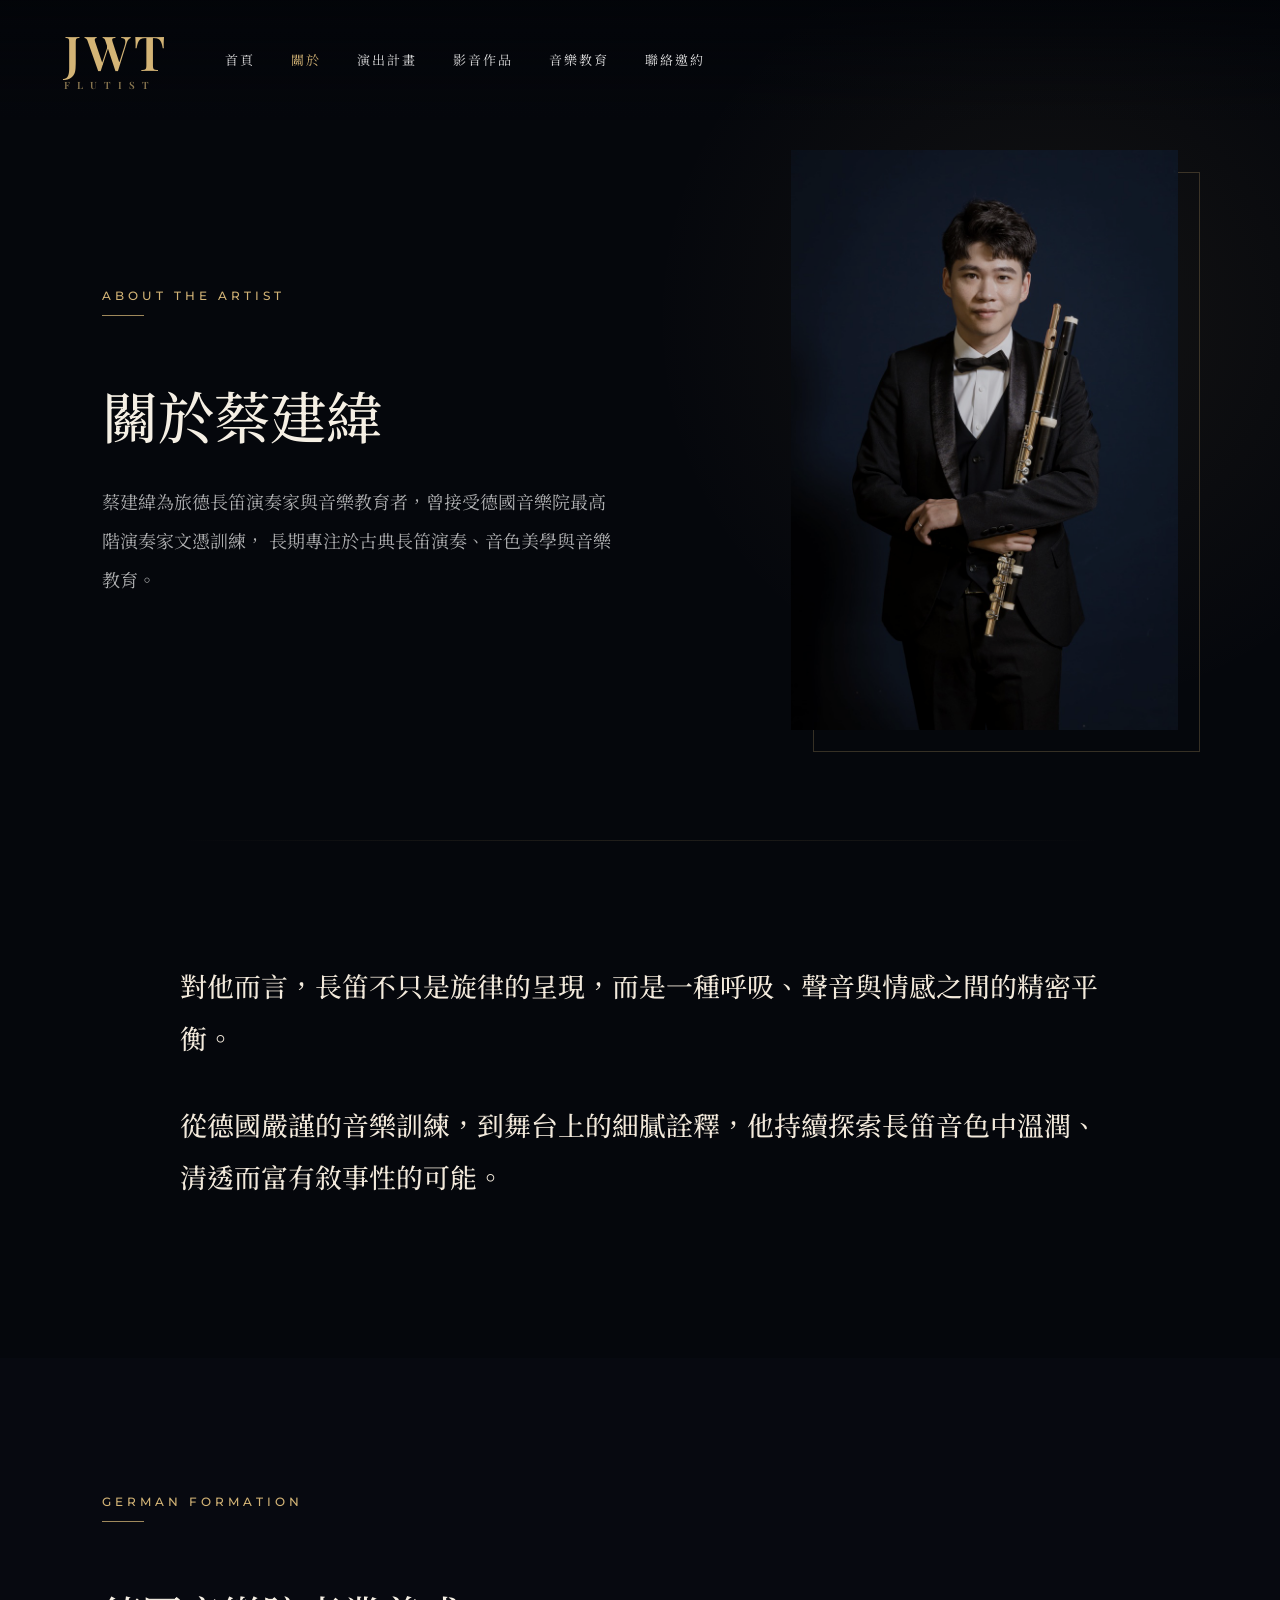
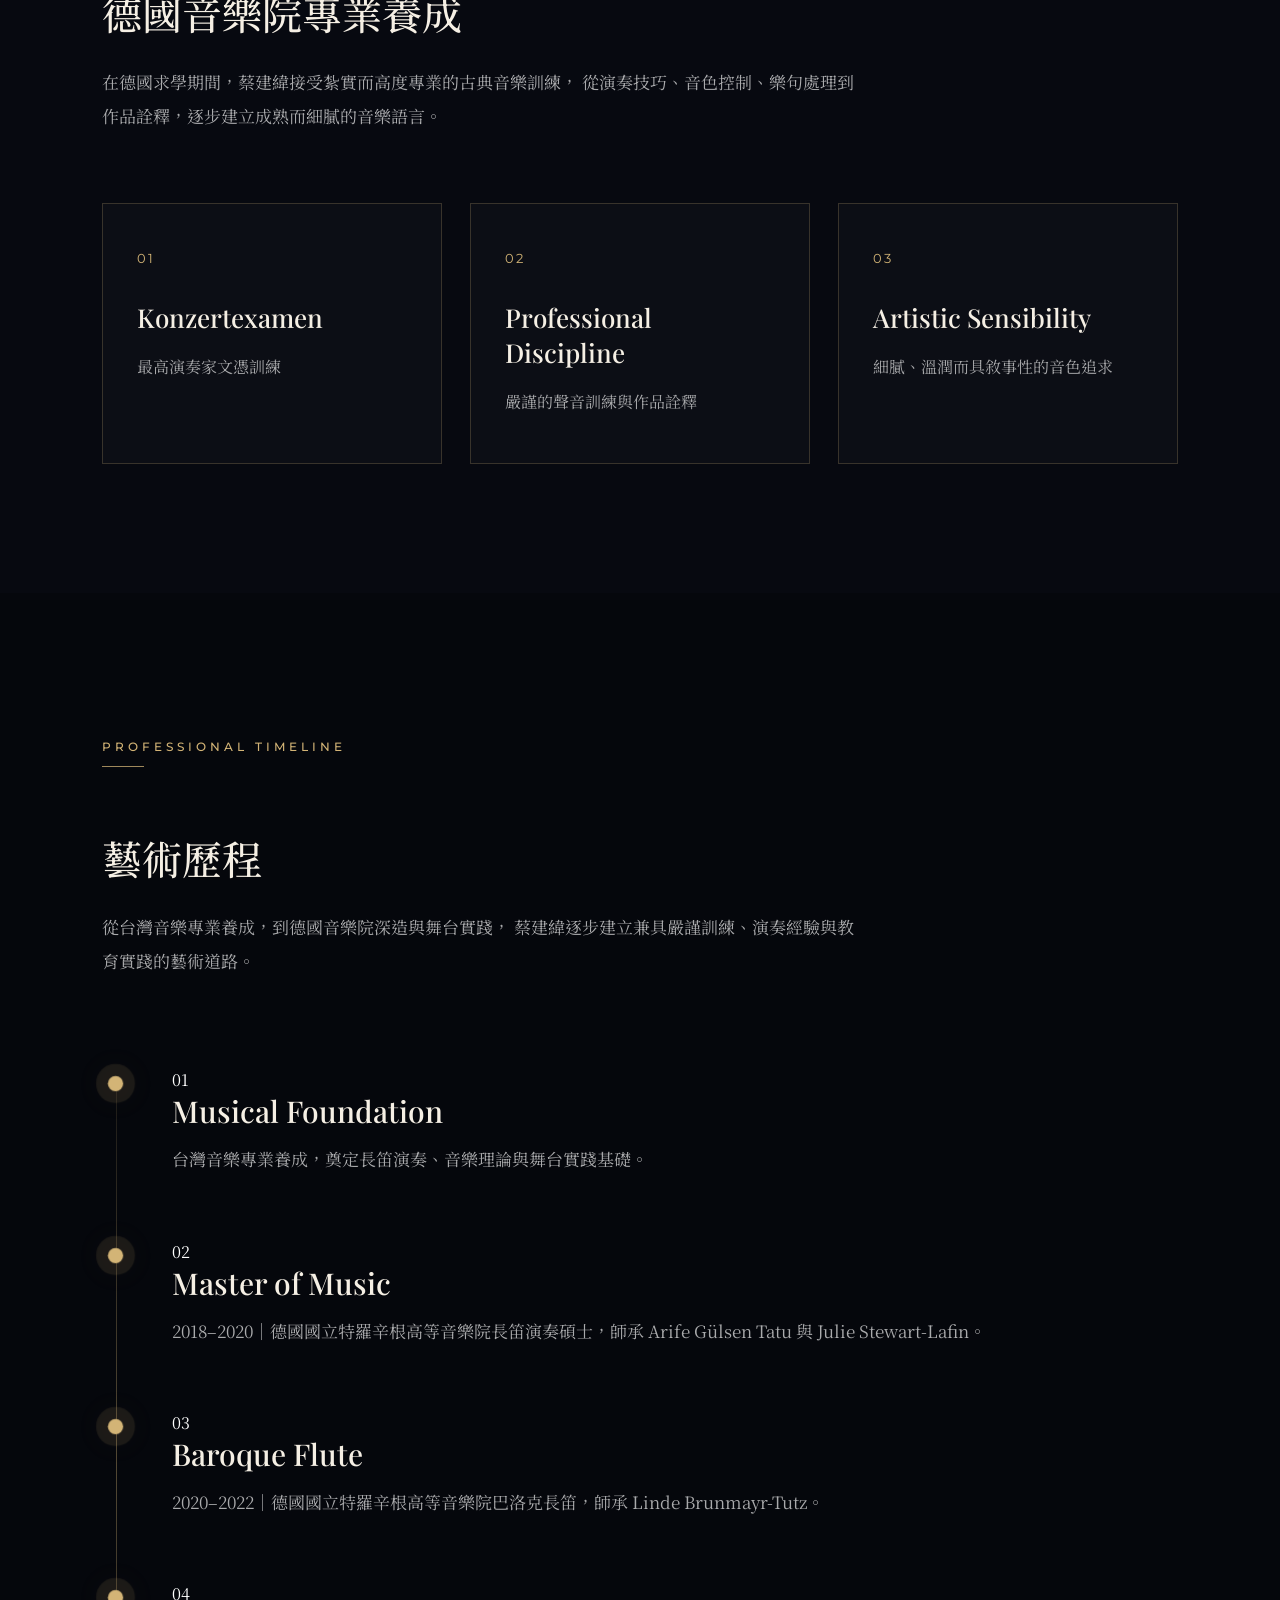
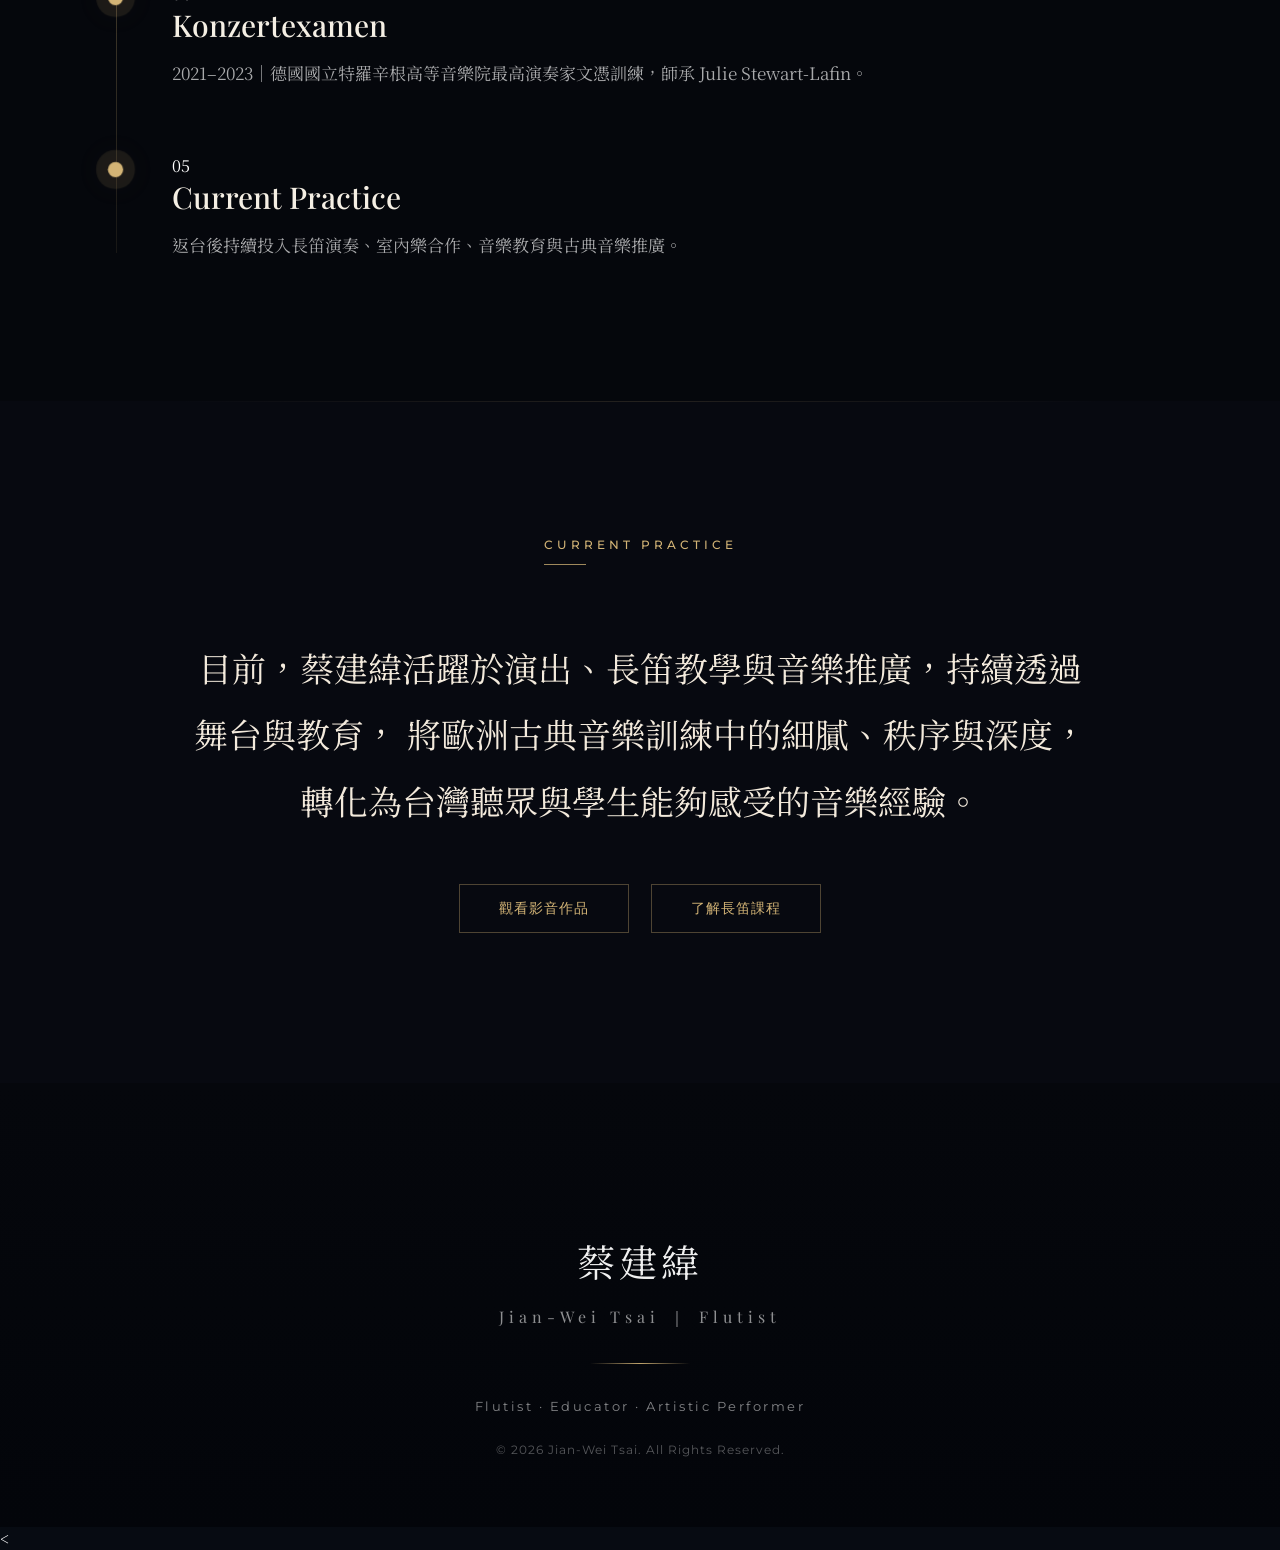
==== commit 42259035: "Update about.html" ====
--- a/about.html
+++ b/about.html
@@ -125,39 +125,43 @@
     <div class="timeline-list">
 
       <div class="timeline-item reveal">
-        <span>01</span>
-        <h3>Musical Foundation</h3>
-        <p>台灣音樂專業養成</p>
-      </div>
-
-      <div class="timeline-item reveal">
-        <span>02</span>
-        <h3>Germany</h3>
-        <p>德國國立特羅辛根高等音樂院專業訓練</p>
-      </div>
-
-      <div class="timeline-item reveal">
-        <span>03</span>
-        <h3>Master Studies</h3>
-        <p>德國雙碩士學程</p>
-      </div>
-
-      <div class="timeline-item reveal">
-        <span>04</span>
-        <h3>Konzertexamen</h3>
-        <p>最高演奏家文憑訓練</p>
-      </div>
-
-      <div class="timeline-item reveal">
-        <span>05</span>
-        <h3>Professional Experience in Germany</h3>
-        <p>德國任職與演出實踐</p>
-      </div>
-
-      <div class="timeline-item reveal">
-        <span>06</span>
-        <h3>Current Positions in Taiwan</h3>
-        <p>現任台灣音樂教育、樂團與音樂機構相關職務</p>
+        <div class="timeline-number">01</div>
+        <div class="timeline-content">
+          <h3>Musical Foundation</h3>
+          <p>台灣音樂專業養成，奠定長笛演奏、音樂理論與舞台實踐基礎。</p>
+        </div>
+      </div>
+      
+      <div class="timeline-item reveal">
+        <div class="timeline-number">02</div>
+        <div class="timeline-content">
+          <h3>Master of Music</h3>
+          <p>2018–2020｜德國國立特羅辛根高等音樂院長笛演奏碩士，師承 Arife Gülsen Tatu 與 Julie Stewart-Lafin。</p>
+        </div>
+      </div>
+      
+      <div class="timeline-item reveal">
+        <div class="timeline-number">03</div>
+        <div class="timeline-content">
+          <h3>Baroque Flute</h3>
+          <p>2020–2022｜德國國立特羅辛根高等音樂院巴洛克長笛，師承 Linde Brunmayr-Tutz。</p>
+        </div>
+      </div>
+      
+      <div class="timeline-item reveal">
+        <div class="timeline-number">04</div>
+        <div class="timeline-content">
+          <h3>Konzertexamen</h3>
+          <p>2021–2023｜德國國立特羅辛根高等音樂院最高演奏家文憑訓練，師承 Julie Stewart-Lafin。</p>
+        </div>
+      </div>
+      
+      <div class="timeline-item reveal">
+        <div class="timeline-number">05</div>
+        <div class="timeline-content">
+          <h3>Current Practice</h3>
+          <p>返台後持續投入長笛演奏、室內樂合作、音樂教育與古典音樂推廣。</p>
+        </div>
       </div>
 
     </div>
--- a/css/style.css
+++ b/css/style.css
@@ -1660,3 +1660,132 @@
           transparent
         );
       }
+
+      /* =========================
+         About Timeline
+      ========================= */
+      
+      .timeline-section{
+        padding:140px 8%;
+        background:#05070c;
+        color:#fff;
+      }
+      
+      .timeline-inner{
+        max-width:1120px;
+        margin:0 auto;
+      }
+      
+      .timeline-header{
+        max-width:760px;
+        margin-bottom:90px;
+      }
+      
+      .timeline-header h2{
+        font-family:'Noto Serif TC', serif;
+        font-size:40px;
+        font-weight:500;
+        color:#f5efe4;
+        margin:26px 0 24px;
+      }
+      
+      .timeline-header p{
+        font-size:17px;
+        line-height:2;
+        color:rgba(255,255,255,.66);
+      }
+      
+      .timeline-list{
+        position:relative;
+        padding-left:70px;
+      }
+      
+      .timeline-list::before{
+        content:"";
+        position:absolute;
+        left:14px;
+        top:8px;
+        bottom:8px;
+        width:1px;
+        background:linear-gradient(
+          to bottom,
+          rgba(211,180,118,.15),
+          rgba(211,180,118,.5),
+          rgba(211,180,118,.12)
+        );
+      }
+      
+      .timeline-item{
+        position:relative;
+        padding:0 0 64px;
+      }
+      
+      .timeline-item:last-child{
+        padding-bottom:0;
+      }
+      
+      .timeline-item::before{
+        content:"";
+        position:absolute;
+        left:-63px;
+        top:9px;
+        width:13px;
+        height:13px;
+        border-radius:50%;
+        background:#d3b476;
+        box-shadow:0 0 0 8px rgba(211,180,118,.08);
+      }
+      
+      .timeline-item span{
+        display:block;
+        font-family:'Montserrat', sans-serif;
+        font-size:13px;
+        letter-spacing:.18em;
+        color:#d3b476;
+        margin-bottom:16px;
+      }
+      
+      .timeline-item h3{
+        font-family:'Playfair Display', serif;
+        font-size:30px;
+        font-weight:500;
+        color:#f5efe4;
+        margin-bottom:12px;
+      }
+      
+      .timeline-item p{
+        font-size:17px;
+        line-height:1.9;
+        color:rgba(255,255,255,.66);
+      }
+
+      .timeline-item{
+        opacity:.28;
+        transform:translateY(22px);
+        transition:
+          opacity .8s ease,
+          transform .8s ease;
+      }
+      
+      .timeline-item.active{
+        opacity:1;
+        transform:translateY(0);
+      }
+      
+      .timeline-item::before{
+        transition:
+          transform .6s ease,
+          box-shadow .6s ease,
+          background .6s ease;
+      }
+      
+      .timeline-item.active::before{
+        transform:scale(1.18);
+        box-shadow:
+          0 0 0 10px rgba(211,180,118,.10),
+          0 0 32px rgba(211,180,118,.22);
+      }
+      
+      .timeline-list::before{
+        opacity:.75;
+      }
--- a/css/responsive.css
+++ b/css/responsive.css
@@ -178,3 +178,159 @@
     margin-top:68px;
 }
 }
+
+@media (max-width: 768px){
+
+  html,
+  body{
+    width:100%;
+    max-width:100%;
+    overflow-x:hidden !important;
+  }
+
+  *{
+    box-sizing:border-box;
+  }
+
+  .about-page,
+  .about-page main,
+  section{
+    width:100%;
+    max-width:100%;
+    overflow-x:hidden;
+  }
+
+  .about-hero{
+    position:relative;
+    display:flex !important;
+    flex-direction:column;
+    min-height:auto;
+    padding:150px 8% 90px !important;
+  }
+
+  .about-hero-text{
+     width:100%;
+     max-width:100%;
+     position:relative;
+     z-index:2;
+   }
+
+  .about-hero-image{
+    position:relative !important;
+    right:auto !important;
+    top:auto !important;
+    transform:none !important;
+    width:100% !important;
+    max-width:100%;
+    margin-top:54px;
+  }
+
+  .about-hero-image img{
+    width:100%;
+    max-width:340px;
+    height:auto;
+    margin-left:auto;
+    display:block;
+  }
+
+  .formation-grid{
+    display:grid !important;
+    grid-template-columns:1fr !important;
+    gap:22px;
+    overflow:visible !important;
+  }
+
+  .formation-card{
+    width:100%;
+    min-width:0 !important;
+    max-width:100%;
+    padding:42px 30px;
+  }
+
+  .formation-card h3{
+    font-size:32px;
+    line-height:1.28;
+    word-break:break-word;
+  }
+
+  .formation-card p{
+    font-size:17px;
+    line-height:2;
+  }
+
+  .statement-inner,
+  .formation-inner,
+  .timeline-inner,
+  .practice-inner{
+    width:100%;
+    max-width:100%;
+  }
+
+  .artist-statement,
+  .german-formation,
+  .professional-timeline,
+  .current-practice{
+    padding-left:8% !important;
+    padding-right:8% !important;
+  }
+
+}
+
+@media (max-width: 768px){
+
+  .about-hero-inner{
+    display:flex !important;
+    flex-direction:column !important;
+    gap:56px;
+    width:100%;
+    max-width:100%;
+  }
+
+  .about-hero-text{
+    width:100%;
+    max-width:100%;
+  }
+
+  .about-hero-image{
+    width:100%;
+    max-width:100%;
+  }
+
+  .about-hero-image img{
+    width:100%;
+    max-width:340px;
+    height:auto;
+    margin:0 auto;
+    display:block;
+  }
+
+  .about-hero-text h1{
+     font-size:46px;
+     line-height:1.35;
+     writing-mode:horizontal-tb;
+   }
+   
+   .about-hero-text p{
+     font-size:17px;
+     line-height:2;
+     max-width:100%;
+   }
+   
+   .artist-statement-section,
+   .formation-section{
+     padding-left:8% !important;
+     padding-right:8% !important;
+   }
+   
+   .artist-statement-inner,
+   .formation-inner{
+     width:100%;
+     max-width:100%;
+   }
+
+   .formation-header h2{
+     font-size:42px;
+     line-height:1.3;
+ }
+
+}
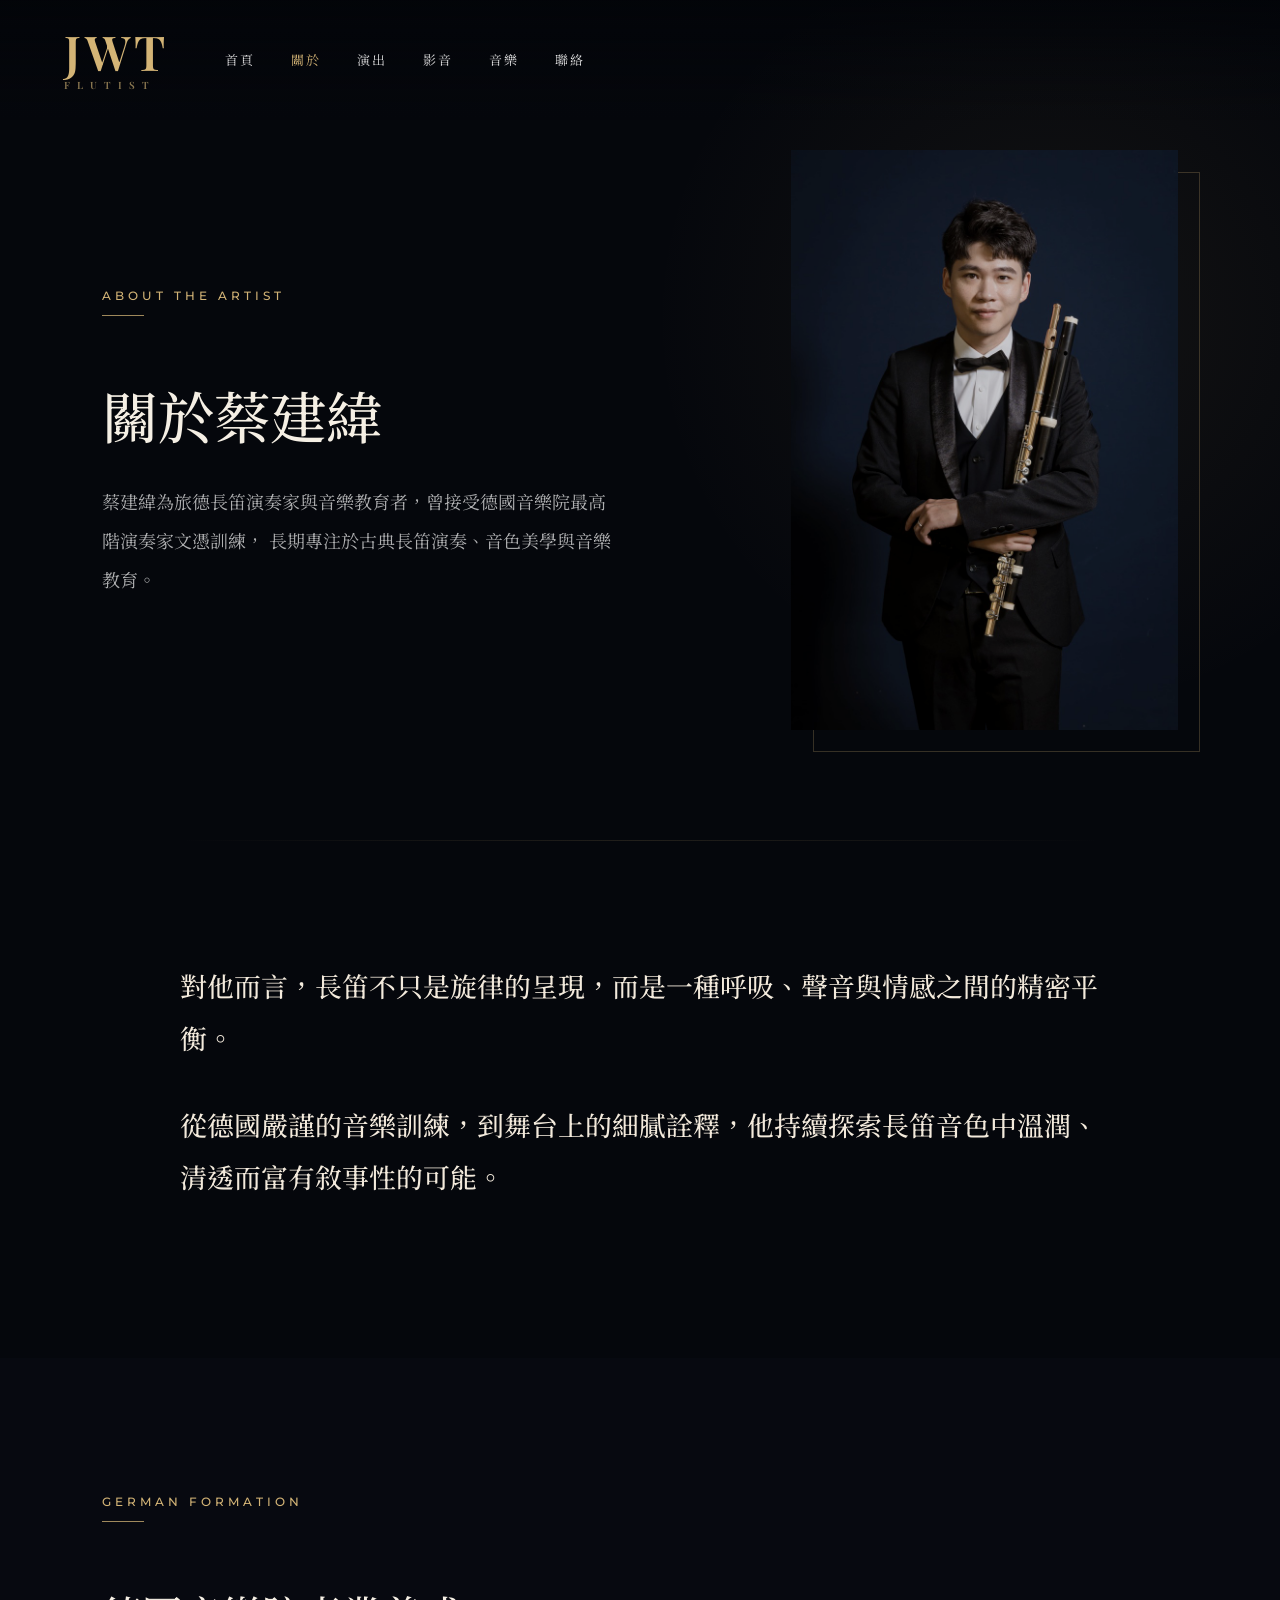
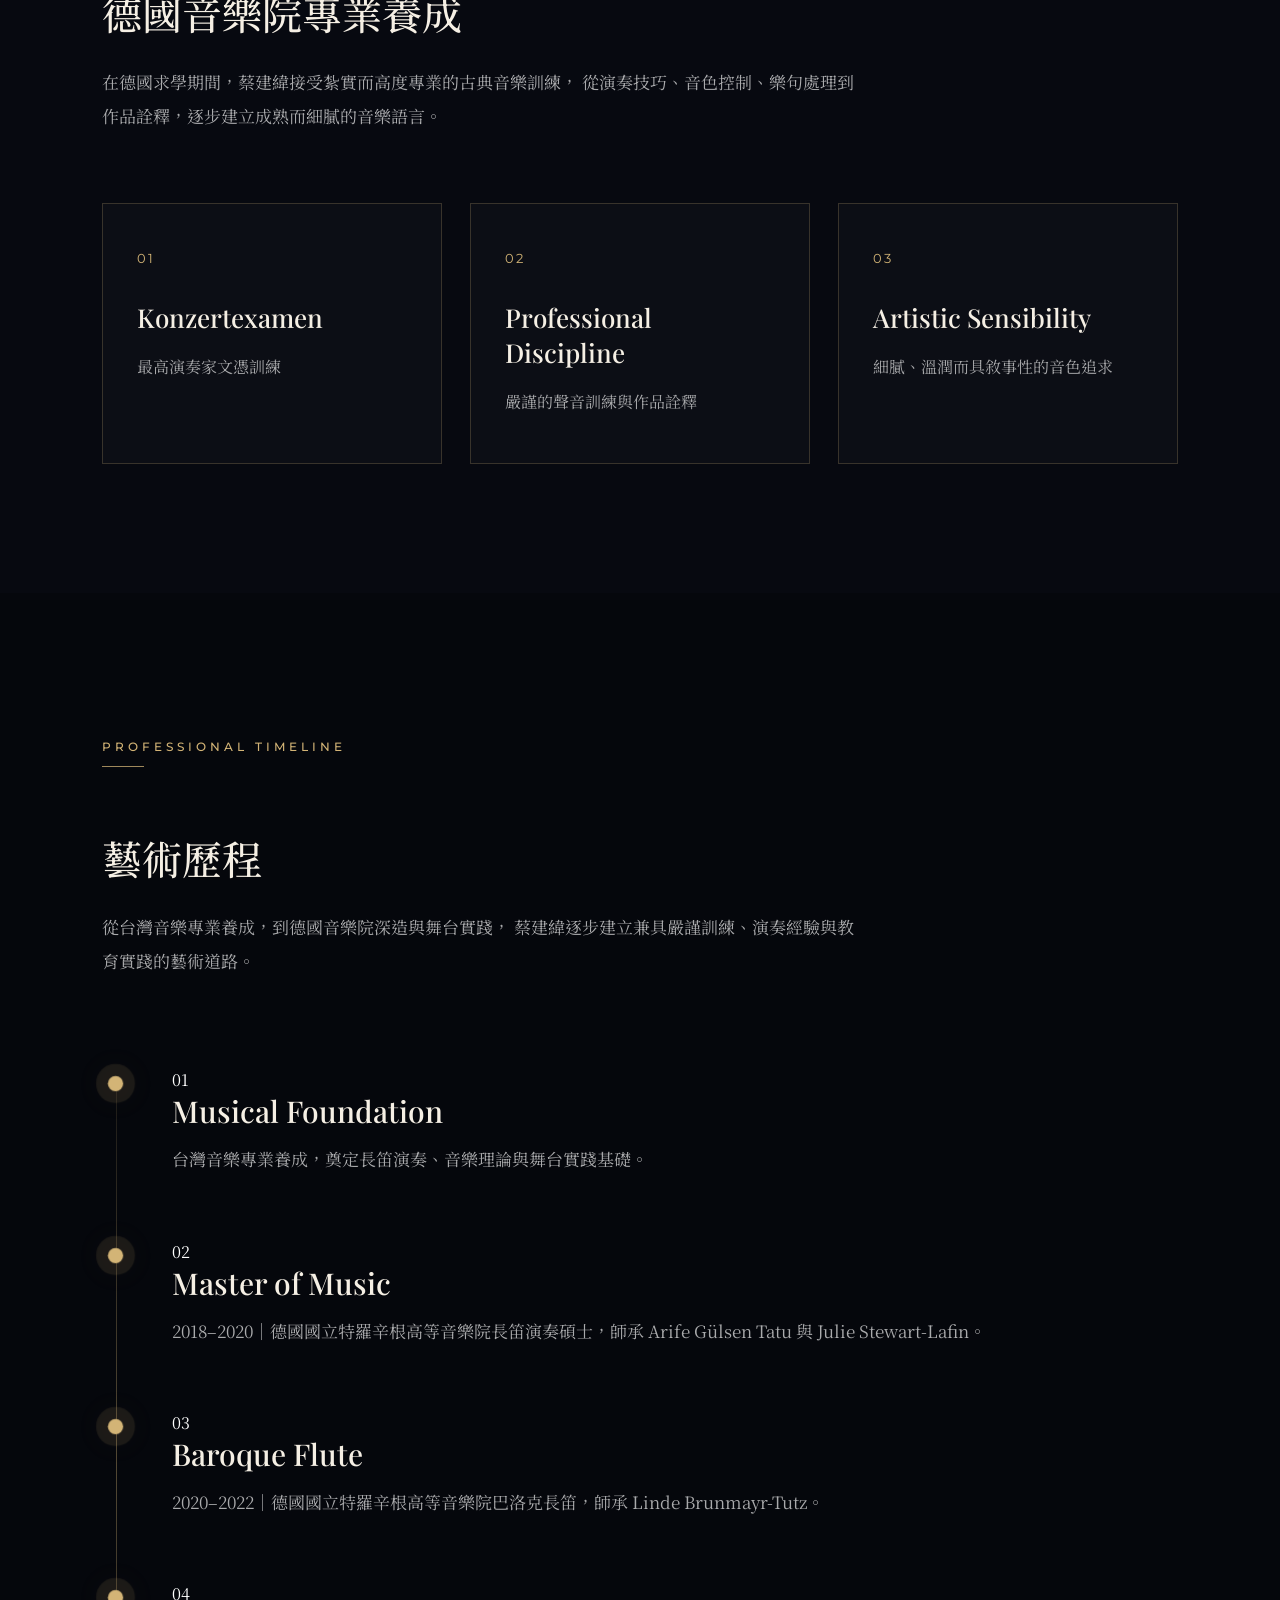
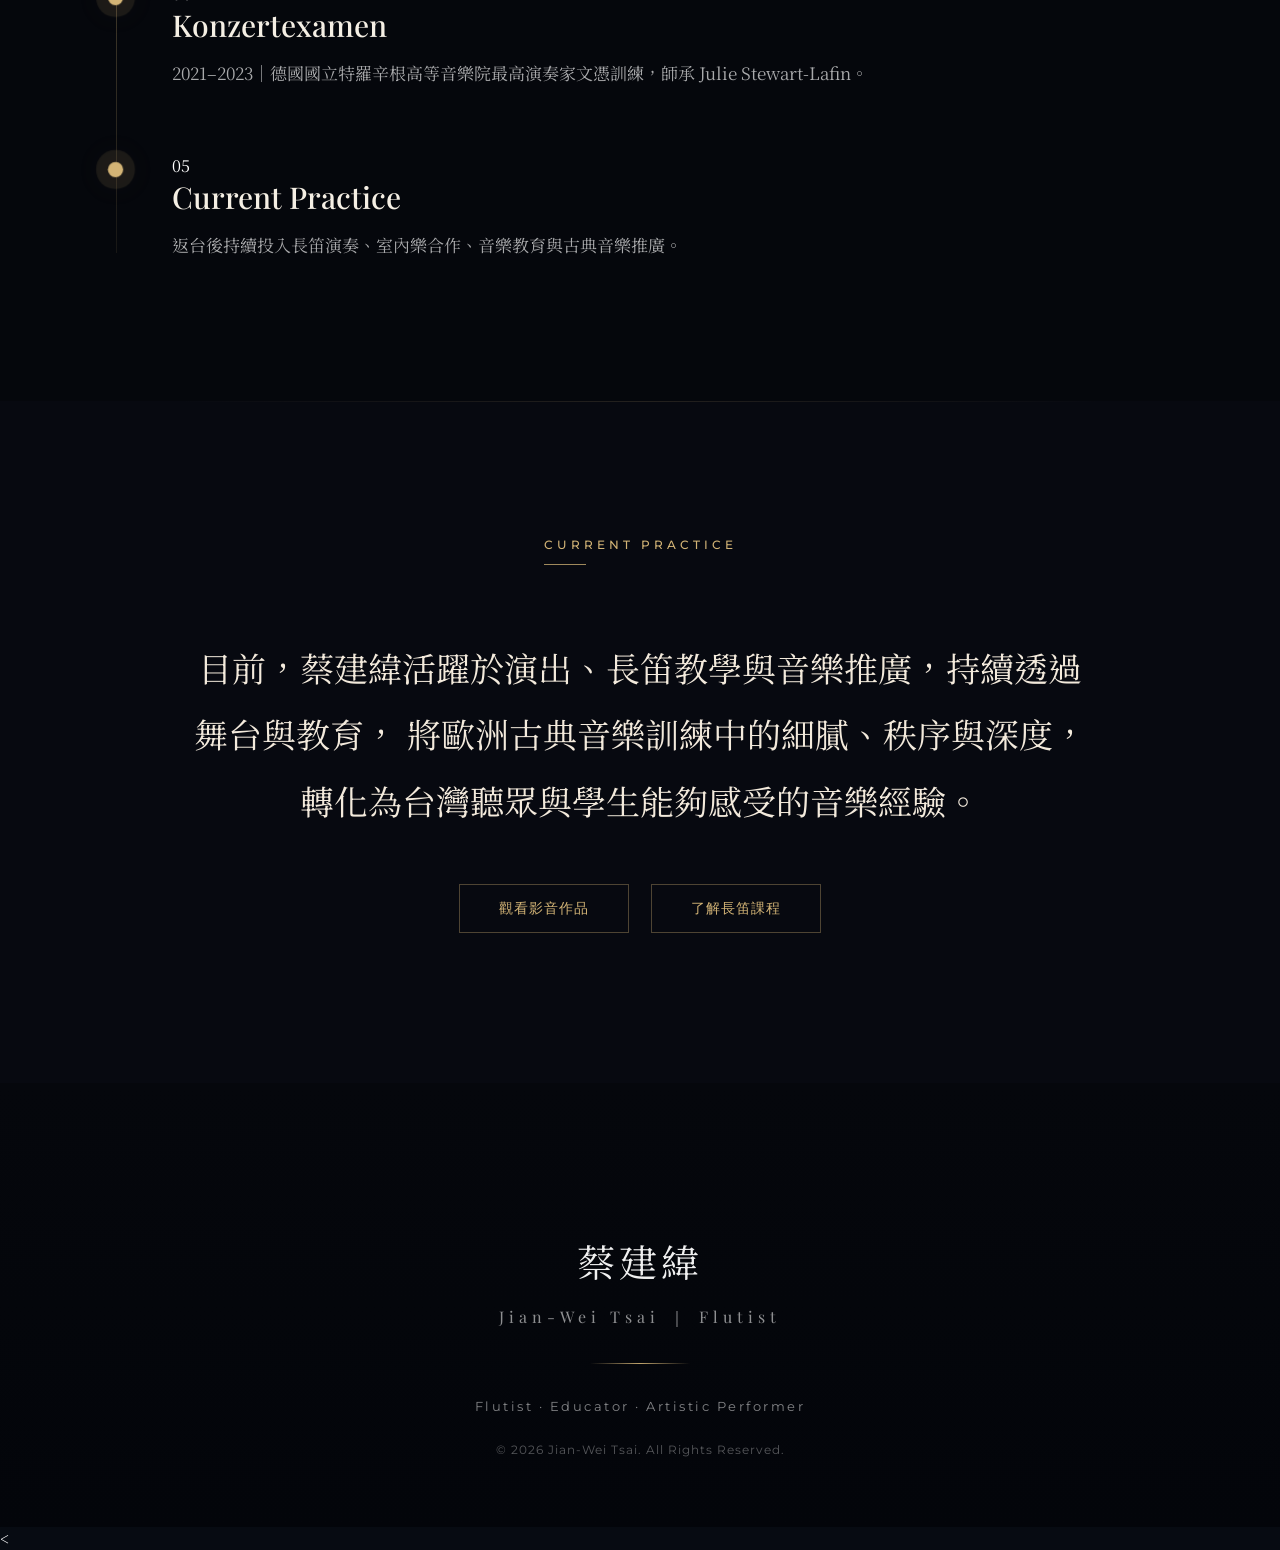
==== commit 4f604e2e: "Update about.html" ====
--- a/about.html
+++ b/about.html
@@ -29,10 +29,10 @@
   <ul class="nav-menu">
     <li><a href="index.html">首頁</a></li>
     <li><a href="about.html" class="active">關於</a></li>
-    <li><a href="projects.html">演出計畫</a></li>
-    <li><a href="media.html">影音作品</a></li>
-    <li><a href="teaching.html">音樂教育</a></li>
-    <li><a href="contact.html">聯絡邀約</a></li>
+    <li><a href="projects.html">演出</a></li>
+    <li><a href="media.html">影音</a></li>
+    <li><a href="teaching.html">音樂</a></li>
+    <li><a href="contact.html">聯絡</a></li>
   </ul>
 
 </nav>
--- a/css/responsive.css
+++ b/css/responsive.css
@@ -334,3 +334,55 @@
  }
 
 }
+
+@media (max-width:768px){
+
+  html,
+  body{
+    overflow-x:hidden !important;
+    overflow-y:auto !important;
+    height:auto !important;
+    touch-action:pan-y;
+    -webkit-overflow-scrolling:touch;
+  }
+
+  body{
+    position:relative !important;
+  }
+
+  .about-page,
+  .about-page main{
+    height:auto !important;
+    min-height:auto !important;
+    overflow:visible !important;
+  }
+
+  .about-page section{
+    overflow-x:hidden !important;
+    overflow-y:visible !important;
+  }
+
+  .about-hero{
+    height:auto !important;
+    min-height:auto !important;
+    overflow:visible !important;
+  }
+
+  .about-hero-inner{
+    height:auto !important;
+    min-height:auto !important;
+  }
+
+}
+
+@media (max-width:768px){
+
+  .reveal,
+  .reveal-delay,
+  .timeline-item{
+    opacity:1 !important;
+    transform:none !important;
+    transition:none !important;
+  }
+
+}
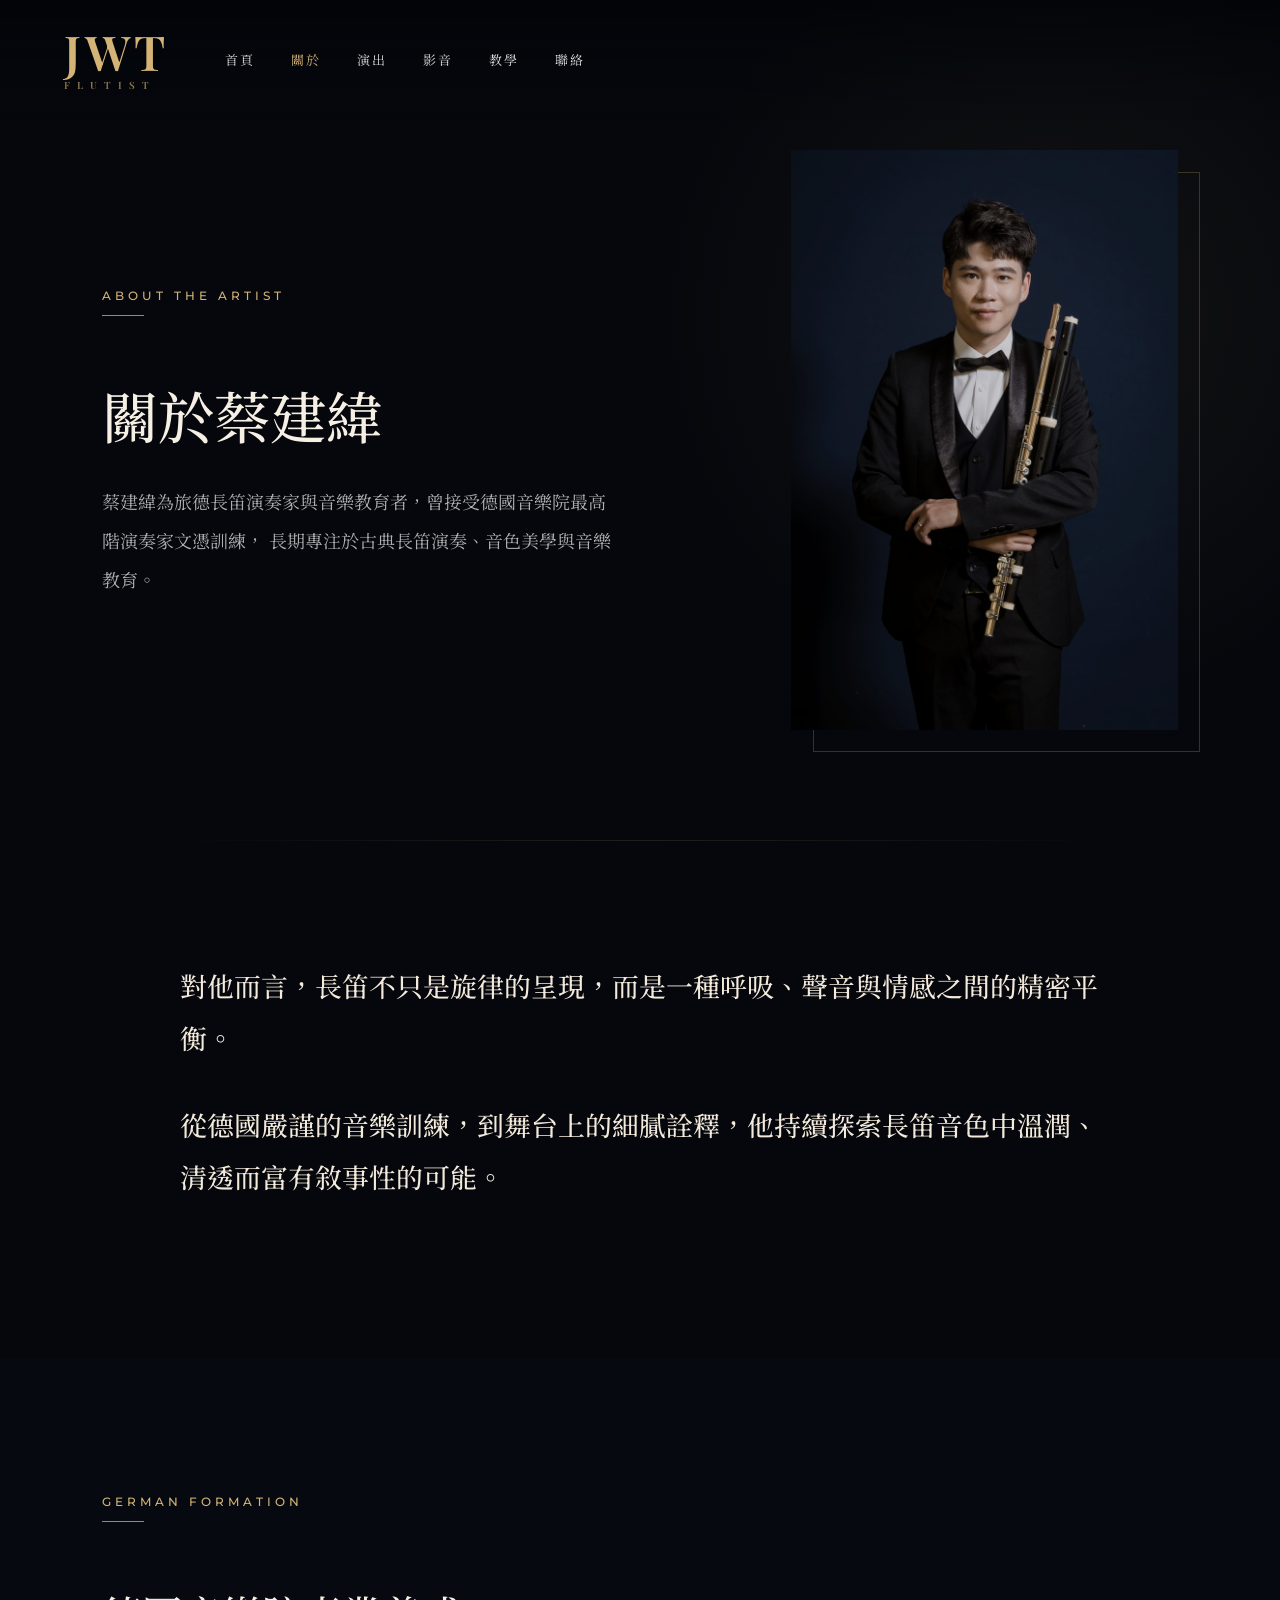
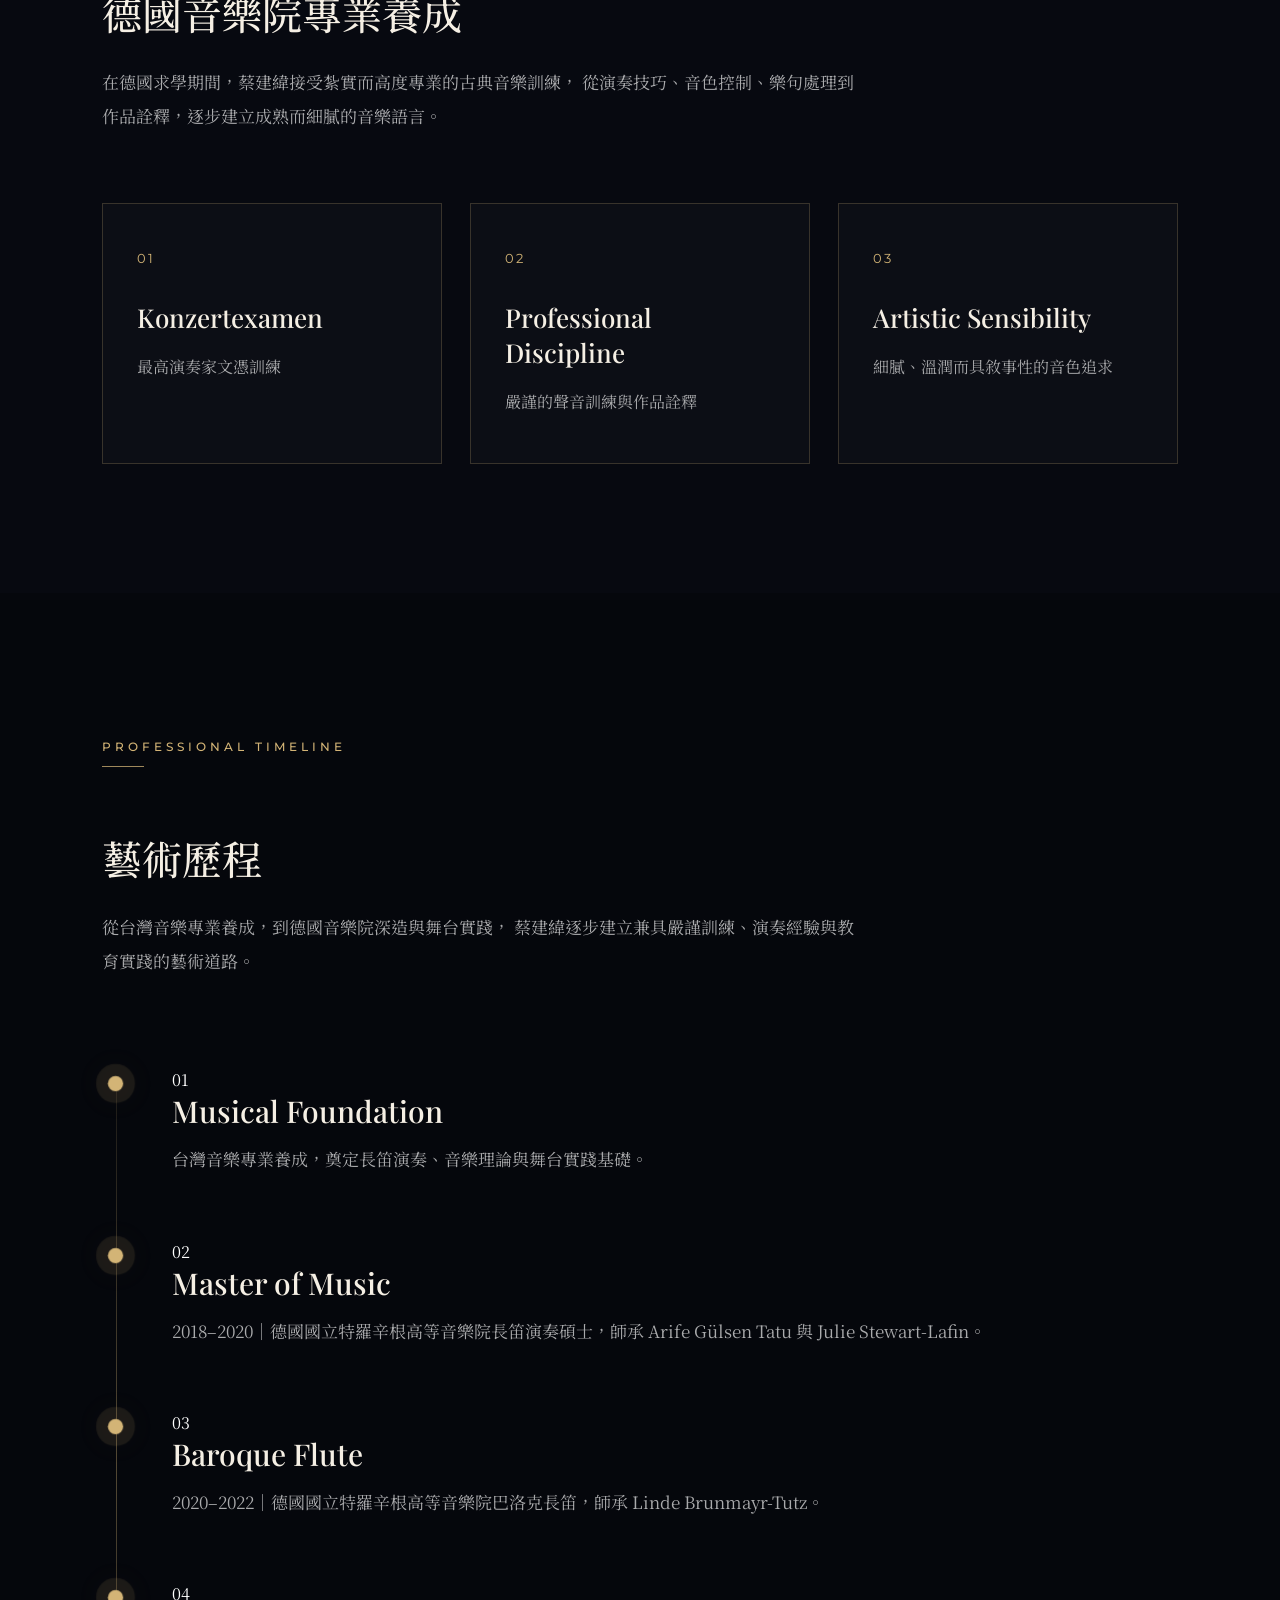
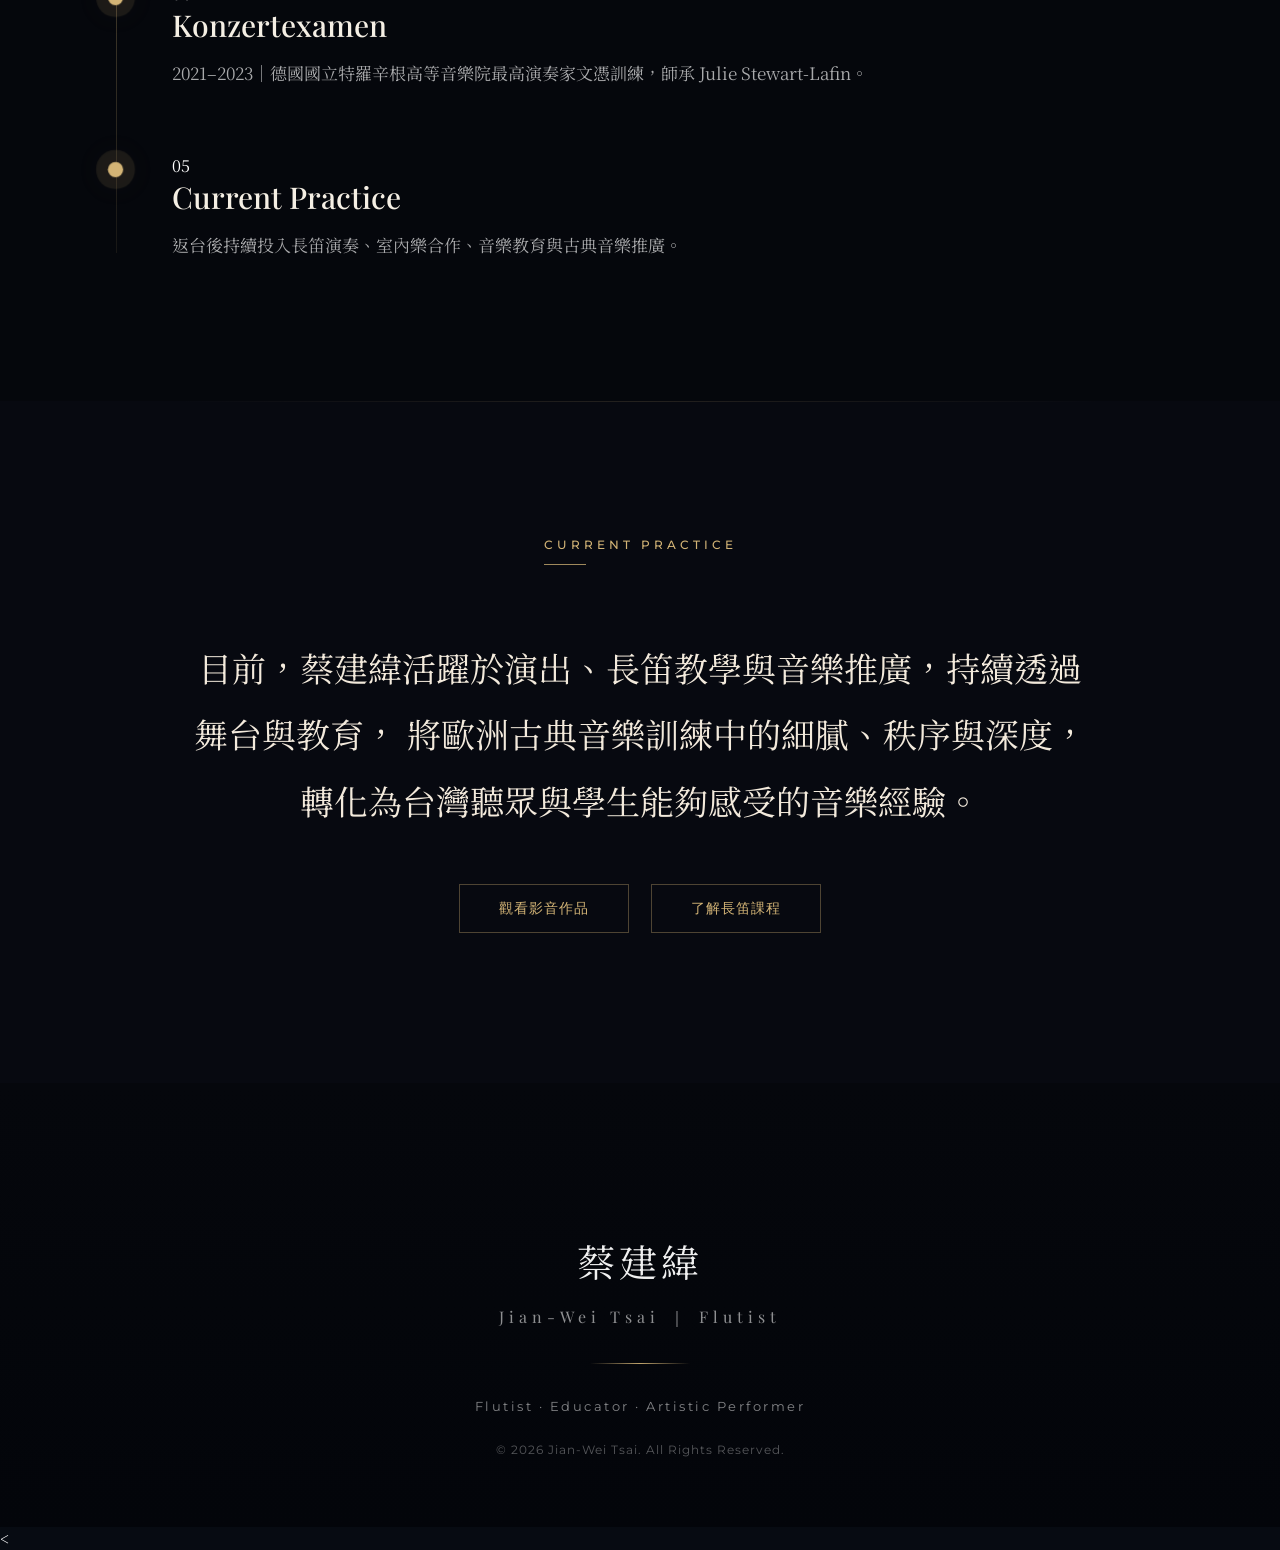
==== commit 01bf7eaf: "Update about.html" ====
--- a/about.html
+++ b/about.html
@@ -31,7 +31,7 @@
     <li><a href="about.html" class="active">關於</a></li>
     <li><a href="projects.html">演出</a></li>
     <li><a href="media.html">影音</a></li>
-    <li><a href="teaching.html">音樂</a></li>
+    <li><a href="teaching.html">教學</a></li>
     <li><a href="contact.html">聯絡</a></li>
   </ul>
 
--- a/css/style.css
+++ b/css/style.css
@@ -414,6 +414,42 @@
       margin-bottom:12px;
     }
 
+    /* =========================
+      Phase 2 Final Polish
+      Global Page Hero Standard
+   ========================= */
+   
+   .page-hero{
+     min-height:72vh;
+     padding:180px 10% 110px;
+     display:flex;
+     align-items:flex-end;
+   }
+   
+   .page-hero-inner{
+     max-width:980px;
+   }
+   
+   .page-hero .section-tag{
+     margin-bottom:24px;
+   }
+   
+   .page-hero h1{
+     font-family:'Noto Serif TC', serif;
+     font-size:clamp(52px, 5vw, 76px);
+     font-weight:500;
+     line-height:1.18;
+     letter-spacing:.02em;
+     margin-bottom:28px;
+   }
+   
+   .page-hero p{
+     max-width:620px;
+     font-size:18px;
+     line-height:2;
+     color:rgba(255,255,255,.68);
+   }  
+
 /* ===================================================
    05. About
 =================================================== */
@@ -1789,3 +1825,211 @@
       .timeline-list::before{
         opacity:.75;
       }
+
+      .media-hero{
+        position:relative;
+        overflow:hidden;
+        padding:150px 10% 70px;
+      }
+      
+      .media-hero-inner{
+        max-width:680px;
+        margin-left:0;
+      }
+      
+      .media-hero h1{
+        font-size:clamp(72px, 7vw, 116px);
+        line-height:1.15;
+        letter-spacing:.08em;
+        margin:30px 0 34px;
+      }
+      
+      .media-hero p{
+        max-width:720px;
+        font-size:28px;
+        line-height:2.05;
+      }
+      
+      .featured-media-section{
+        padding:20px 10% 120px;
+      }
+      
+      .featured-media-inner{
+        max-width:1180px;
+        margin:0 auto;
+        display:grid;
+        grid-template-columns:.85fr 1.35fr;
+        gap:72px;
+        align-items:center;
+      }
+      
+      .media-label{
+        font-family:'Montserrat', sans-serif;
+        font-size:12px;
+        letter-spacing:.22em;
+        color:#d3b476;
+        margin-bottom:24px;
+      }
+      
+      .featured-media-info h2{
+        font-family:'Playfair Display', serif;
+        font-size:46px;
+        font-weight:500;
+        line-height:1.25;
+        margin-bottom:24px;
+      }
+      
+      .featured-media-info p{
+        font-size:17px;
+        line-height:1.9;
+        color:rgba(255,255,255,.62);
+      }
+      
+      .featured-video,
+      .media-video{
+        position:relative;
+        width:100%;
+        aspect-ratio:16 / 9;
+        overflow:hidden;
+        background:#000;
+      }
+      
+      .featured-video{
+        box-shadow:0 28px 80px rgba(0,0,0,.42);
+      }
+      
+      .featured-video iframe,
+      .media-video iframe{
+        position:absolute;
+        inset:0;
+        width:100%;
+        height:100%;
+      }
+      
+      .media-archive-section{
+        padding:120px 10% 180px;
+        background:linear-gradient(
+          to bottom,
+          #05070c,
+          #070914
+        );
+      }
+      
+      .media-archive-header{
+        max-width:1180px;
+        margin:0 auto 70px;
+      }
+      
+      .media-archive-header h2{
+        font-family:'Noto Serif TC', serif;
+        font-size:42px;
+        font-weight:500;
+        margin-top:22px;
+      }
+      
+      .media-grid{
+        max-width:1180px;
+        margin:0 auto;
+        display:grid;
+        grid-template-columns:repeat(2, 1fr);
+        gap:52px;
+        margin-top:80px;
+      }
+      
+      .media-card{
+        background:rgba(255,255,255,.035);
+        border:1px solid rgba(255,255,255,.08);
+        transition:transform .45s ease, border-color .45s ease, background .45s ease;
+      }
+      
+      .media-card:hover{
+        transform:translateY(-6px);
+        background:rgba(255,255,255,.055);
+        border-color:rgba(211,180,118,.32);
+      }
+      
+      .media-card-text{
+        padding:34px 34px 38px;
+      }
+      
+      .media-type{
+        display:inline-block;
+        margin-bottom:22px;
+      
+        font-family:'Montserrat', sans-serif;
+        font-size:11px;
+        font-weight:500;
+        letter-spacing:.28em;
+        color:#d3b476;
+      }
+      
+      .media-card-text h3{
+        font-family:'Playfair Display', serif;
+        font-size:34px;
+        font-weight:500;
+        line-height:1.18;
+        color:#f5f2ec;
+        margin-bottom:16px;
+      }
+      
+      .media-work{
+        font-size:17px;
+        line-height:1.8;
+        color:rgba(255,255,255,.82);
+      }
+      
+      .media-opus{
+        margin-top:4px;
+        margin-bottom:22px;
+      
+        font-family:'Playfair Display', serif;
+        font-size:16px;
+        font-style:italic;
+        color:rgba(211,180,118,.82);
+      }
+      
+      .media-card-text p{
+        font-size:15px;
+        line-height:1.9;
+        color:rgba(255,255,255,.58);
+      }
+
+      .media-hero::before{
+        content:"影音作品";
+        position:absolute;
+        top:110px;
+        left:10%;
+      
+        font-family:'Noto Serif TC', serif;
+        font-size:clamp(120px, 13vw, 210px);
+        font-weight:600;
+        letter-spacing:.12em;
+      
+        color:rgba(255,255,255,.026);
+        pointer-events:none;
+        user-select:none;
+      }
+
+      .media-card{
+          background:#0d1017;
+          border:1px solid rgba(211,180,118,.08);
+          transition:.45s ease;
+          overflow:hidden;
+      }
+      
+      .media-card:hover{
+          transform:translateY(-8px);
+      
+          border-color:rgba(211,180,118,.22);
+      
+          box-shadow:
+          0 30px 60px rgba(0,0,0,.35);
+      }
+      
+      .media-video{
+          border-bottom:1px solid rgba(211,180,118,.12);
+      }
+      
+      .media-video iframe{
+          display:block;
+      }
--- a/css/responsive.css
+++ b/css/responsive.css
@@ -386,3 +386,294 @@
   }
 
 }
+
+/* ===============================
+   PERFORMANCE PAGE - PREMIUM MOBILE
+================================ */
+@media(max-width:768px){
+
+  body{
+    overflow-x:hidden;
+  }
+
+  .performance-page{
+    background:#05070c;
+    color:#fff;
+    overflow:hidden;
+  }
+
+  /* Hero */
+  .performance-hero{
+    position:relative;
+    min-height:auto;
+    padding:150px 8% 120px;
+    overflow:hidden;
+  }
+
+  .performance-hero-inner{
+    display:block;
+    max-width:100%;
+    position:relative;
+  }
+
+  .performance-hero-text{
+    position:relative;
+    z-index:3;
+    max-width:100%;
+  }
+
+  .performance-hero .section-tag{
+    font-size:12px;
+    letter-spacing:.26em;
+    margin-bottom:52px;
+  }
+
+  .performance-hero h1{
+    font-size:52px;
+    line-height:1.22;
+    letter-spacing:.08em;
+    margin-bottom:42px;
+  }
+
+  .performance-hero p{
+    max-width:310px;
+    font-size:17px;
+    line-height:2.25;
+    color:rgba(255,255,255,.62);
+  }
+
+  .performance-hero-image{
+    position:absolute;
+    right:-118px;
+    top:240px;
+    width:250px;
+    height:560px;
+    z-index:1;
+    opacity:.58;
+    pointer-events:none;
+  }
+
+  .performance-hero-image::before{
+    content:"";
+    position:absolute;
+    inset:0;
+    background:linear-gradient(
+      to right,
+      #05070c 0%,
+      rgba(5,7,12,.15) 42%,
+      rgba(5,7,12,.82) 100%
+    );
+    z-index:2;
+  }
+
+  .performance-hero-image::after{
+    content:"";
+    position:absolute;
+    inset:0;
+    border:1px solid rgba(211,180,118,.25);
+    transform:translate(18px, -18px);
+    z-index:3;
+  }
+
+  .performance-hero-image img{
+    width:100%;
+    height:100%;
+    object-fit:cover;
+    object-position:center;
+    display:block;
+  }
+
+  /* Featured */
+  .featured-performance{
+    padding:100px 8% 120px;
+  }
+
+  .featured-performance-inner{
+    display:block;
+    max-width:100%;
+  }
+
+  .featured-performance-image{
+    margin-bottom:64px;
+  }
+
+  .featured-performance-image img{
+    width:100%;
+    height:auto;
+    display:block;
+  }
+
+  .featured-performance-text .section-tag{
+    font-size:12px;
+    letter-spacing:.26em;
+    margin-bottom:48px;
+  }
+
+  .featured-performance-text .performance-year{
+    display:block;
+    font-size:24px;
+    letter-spacing:.22em;
+    margin-bottom:38px;
+  }
+
+  .featured-performance-text h2{
+    font-size:38px;
+    line-height:1.48;
+    letter-spacing:.04em;
+    margin-bottom:42px;
+  }
+
+  .featured-performance-text p{
+    font-size:17px;
+    line-height:2.15;
+    color:rgba(255,255,255,.62);
+    margin-bottom:34px;
+  }
+
+  .performance-meta{
+    font-size:14px;
+    letter-spacing:.12em;
+    color:#d3b476;
+  }
+
+  /* Archive */
+  .performance-archive{
+    padding:110px 8% 130px;
+  }
+
+  .performance-archive-inner{
+    max-width:100%;
+  }
+
+  .archive-header{
+    margin-bottom:72px;
+  }
+
+  .archive-header h2{
+    font-size:46px;
+    line-height:1.25;
+    letter-spacing:.08em;
+    margin-bottom:32px;
+  }
+
+  .archive-header p{
+    font-size:17px;
+    line-height:2;
+    color:rgba(255,255,255,.6);
+  }
+
+  .archive-list{
+    display:block;
+  }
+
+  .archive-year{
+    display:block;
+    padding:56px 0;
+    border-top:1px solid rgba(211,180,118,.28);
+  }
+
+  .archive-year:last-child{
+    border-bottom:1px solid rgba(211,180,118,.18);
+  }
+
+  .archive-year span{
+    display:block;
+    font-family:'Playfair Display', serif;
+    font-size:42px;
+    letter-spacing:.18em;
+    color:#d3b476;
+    margin-bottom:38px;
+  }
+
+  .archive-year ul{
+    list-style:none;
+    margin:0;
+    padding:0;
+  }
+
+  .archive-year li{
+    font-size:18px;
+    line-height:2.05;
+    color:rgba(255,255,255,.66);
+    margin-bottom:24px;
+  }
+
+  .archive-year li:last-child{
+    margin-bottom:0;
+  }
+
+  /* CTA */
+  .performance-cta{
+    padding:110px 8% 140px;
+  }
+
+  .performance-cta-inner{
+    max-width:100%;
+  }
+
+  .performance-cta-inner h2{
+    font-size:38px;
+    line-height:1.5;
+    letter-spacing:.04em;
+    margin-bottom:32px;
+  }
+
+  .performance-cta-inner p{
+    font-size:17px;
+    line-height:2;
+    color:rgba(255,255,255,.62);
+  }
+
+  .performance-link{
+    margin-top:36px;
+  }
+
+}
+  @media(max-width:900px){
+
+     .media-hero{
+       padding:150px 8% 80px;
+     }
+   
+     .media-hero h1{
+       font-size:48px;
+     }
+   
+     .media-hero p{
+       font-size:16px;
+       line-height:2;
+     }
+   
+     .featured-media-section{
+       padding:30px 8% 100px;
+     }
+   
+     .featured-media-inner{
+       grid-template-columns:1fr;
+       gap:42px;
+     }
+   
+     .featured-media-info h2{
+       font-size:34px;
+     }
+   
+     .media-archive-section{
+       padding:90px 8% 130px;
+     }
+   
+     .media-grid{
+       grid-template-columns:1fr;
+       gap:40px;
+     }
+   
+     .media-card-text{
+       padding:26px 24px 30px;
+     }
+   
+     .media-card-text h3{
+       font-size:25px;
+     }
+   
+   } 
+
+ /* redeploy */
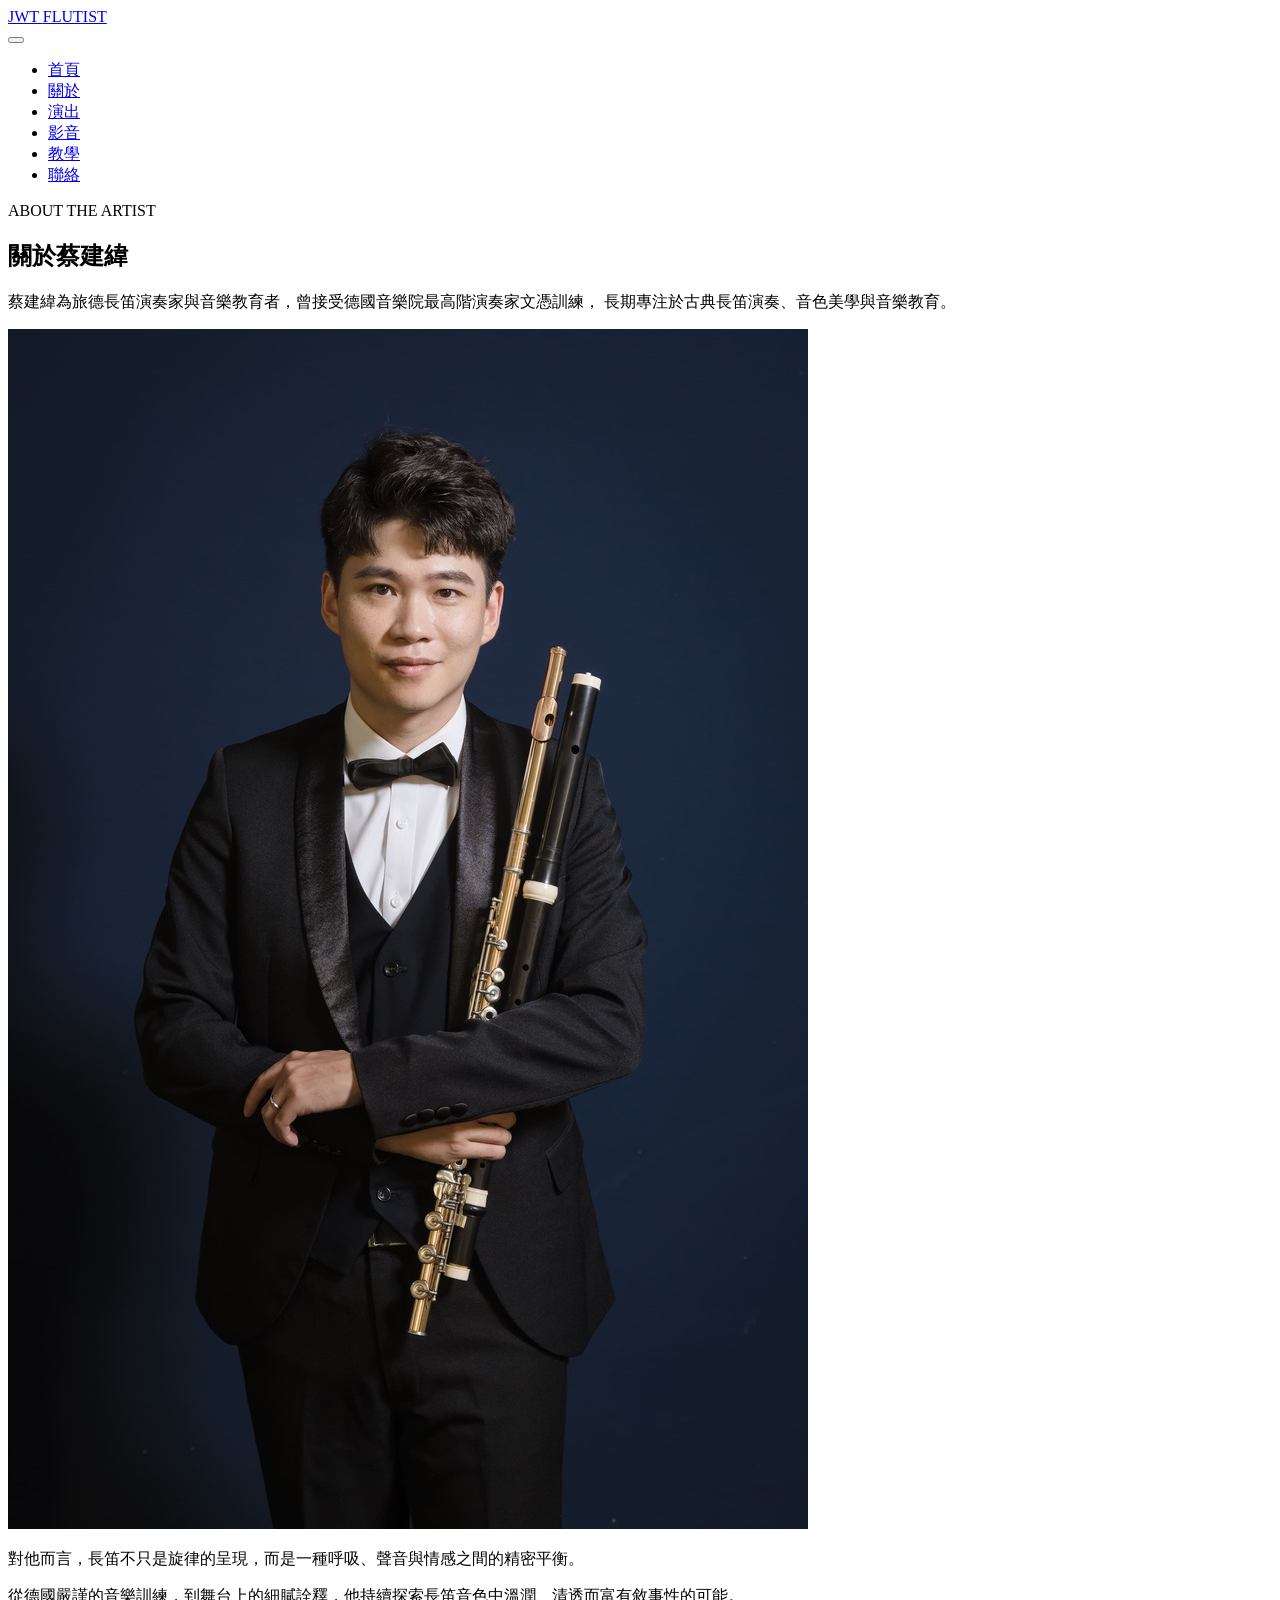
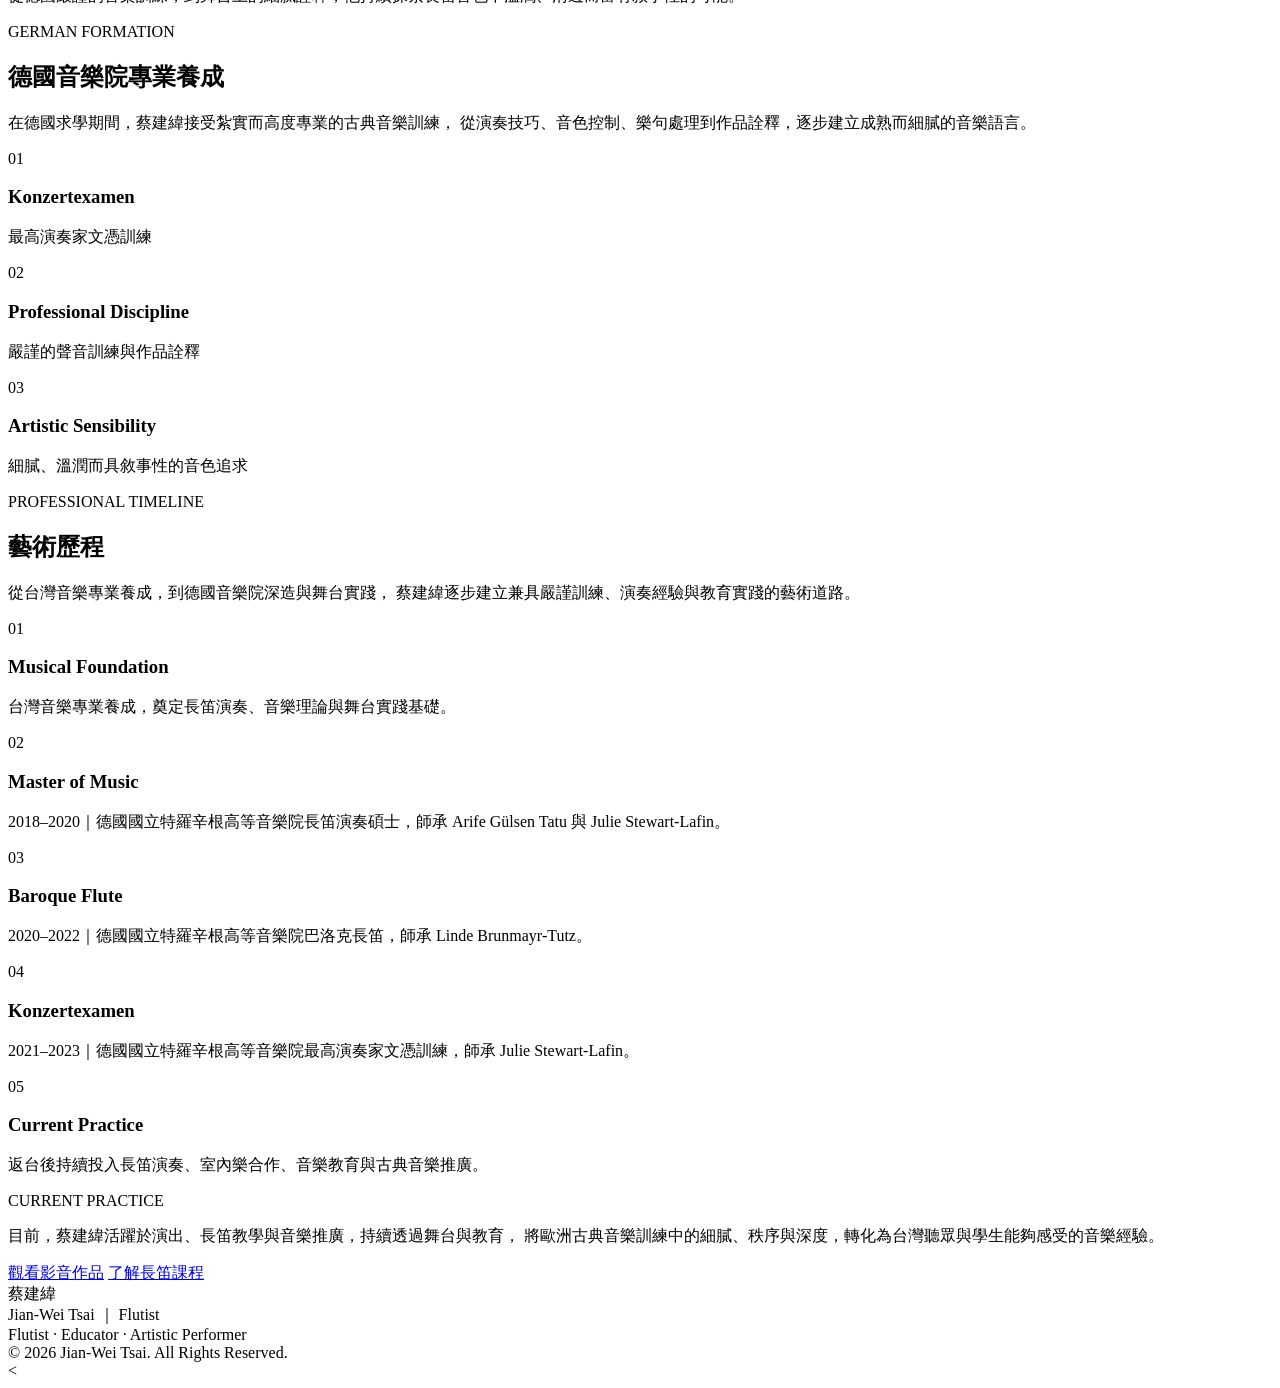
==== commit cf978db9: "Add files via upload" ====
--- a/about.html
+++ b/about.html
@@ -6,9 +6,9 @@
   <title>About | 蔡建緯 Tsai Jian-Wei</title>
 
   <link href="https://fonts.googleapis.com/css2?family=Noto+Serif+TC:wght@400;500;600;700&family=Playfair+Display:wght@400;500;600;700&family=Montserrat:wght@300;400;500;600&display=swap" rel="stylesheet">
+  <link rel="stylesheet" href="css/base.css">
+  <link rel="stylesheet" href="css/about.css">
   
-  <link rel="stylesheet" href="css/style.css">
-  <link rel="stylesheet" href="css/responsive.css">
 </head>
 
 <header class="site-header">
@@ -29,7 +29,7 @@
   <ul class="nav-menu">
     <li><a href="index.html">首頁</a></li>
     <li><a href="about.html" class="active">關於</a></li>
-    <li><a href="projects.html">演出</a></li>
+    <li><a href="performance.html">演出</a></li>
     <li><a href="media.html">影音</a></li>
     <li><a href="teaching.html">教學</a></li>
     <li><a href="contact.html">聯絡</a></li>
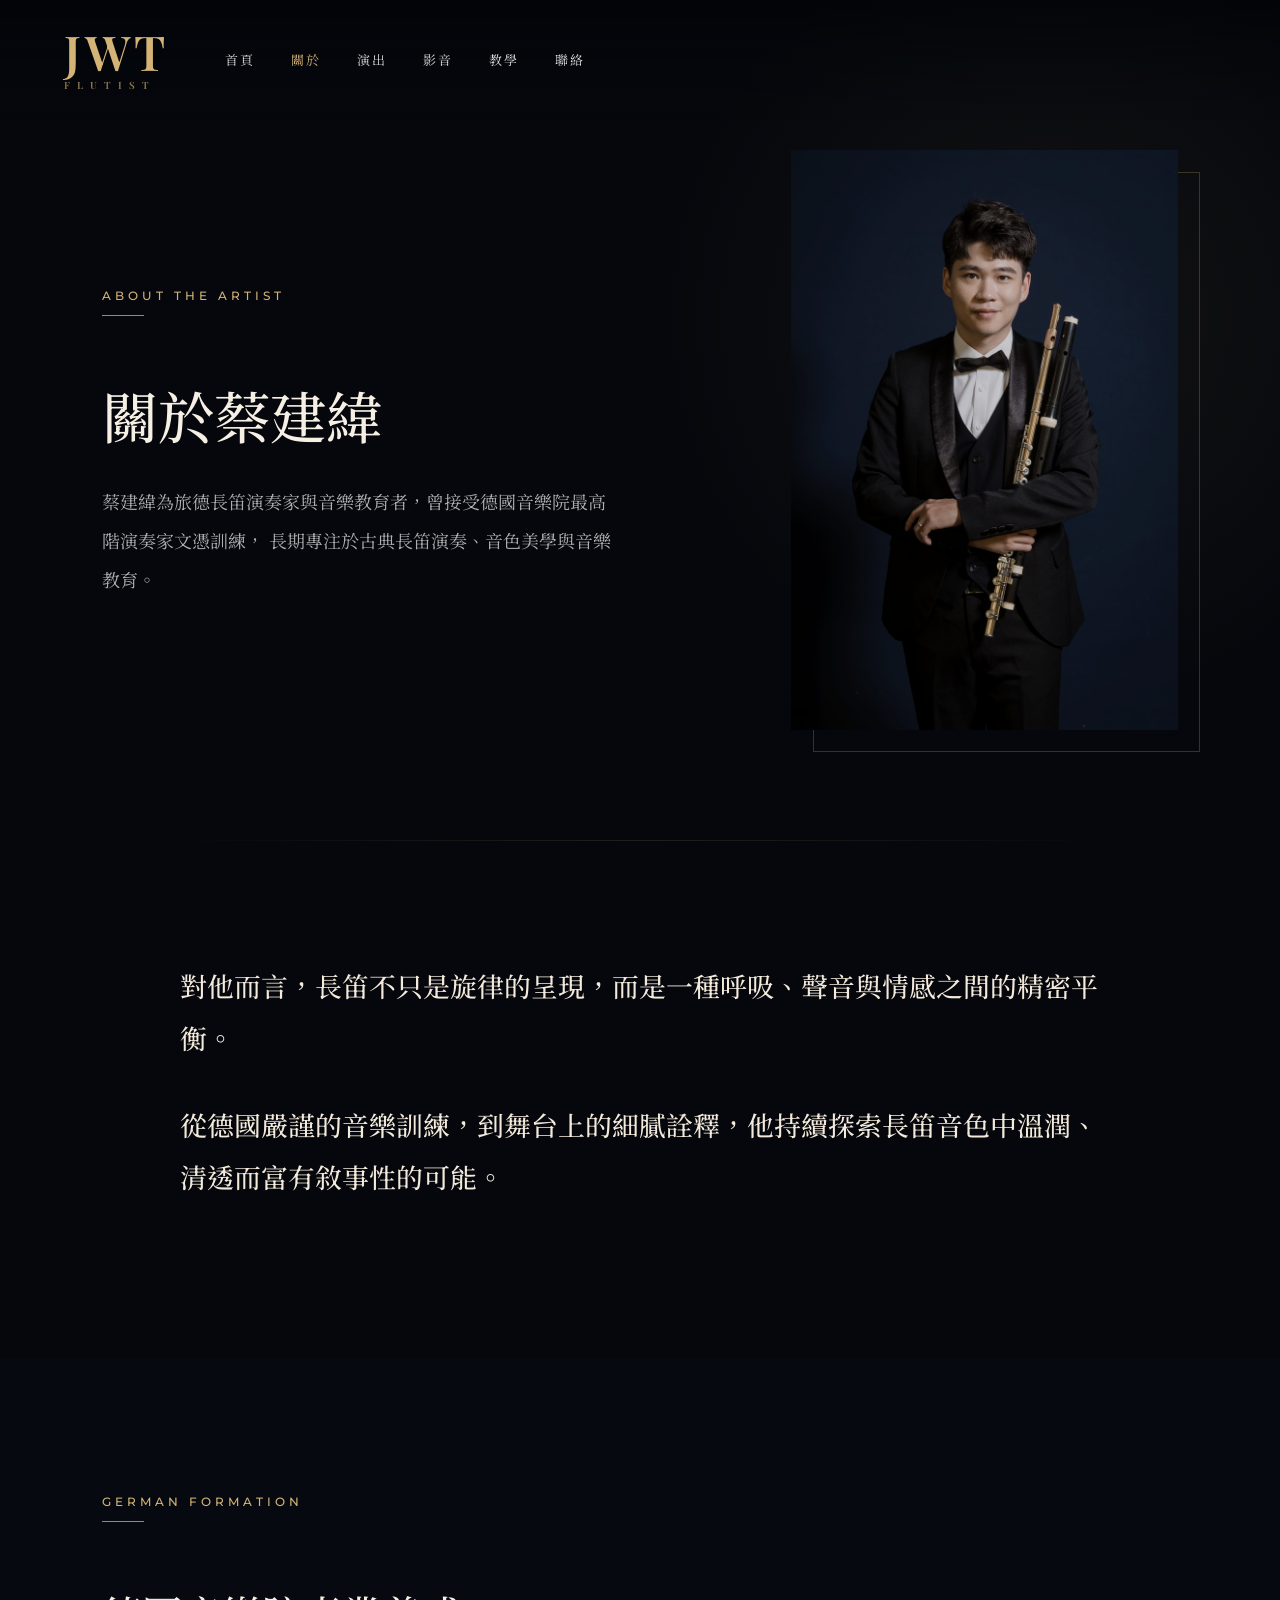
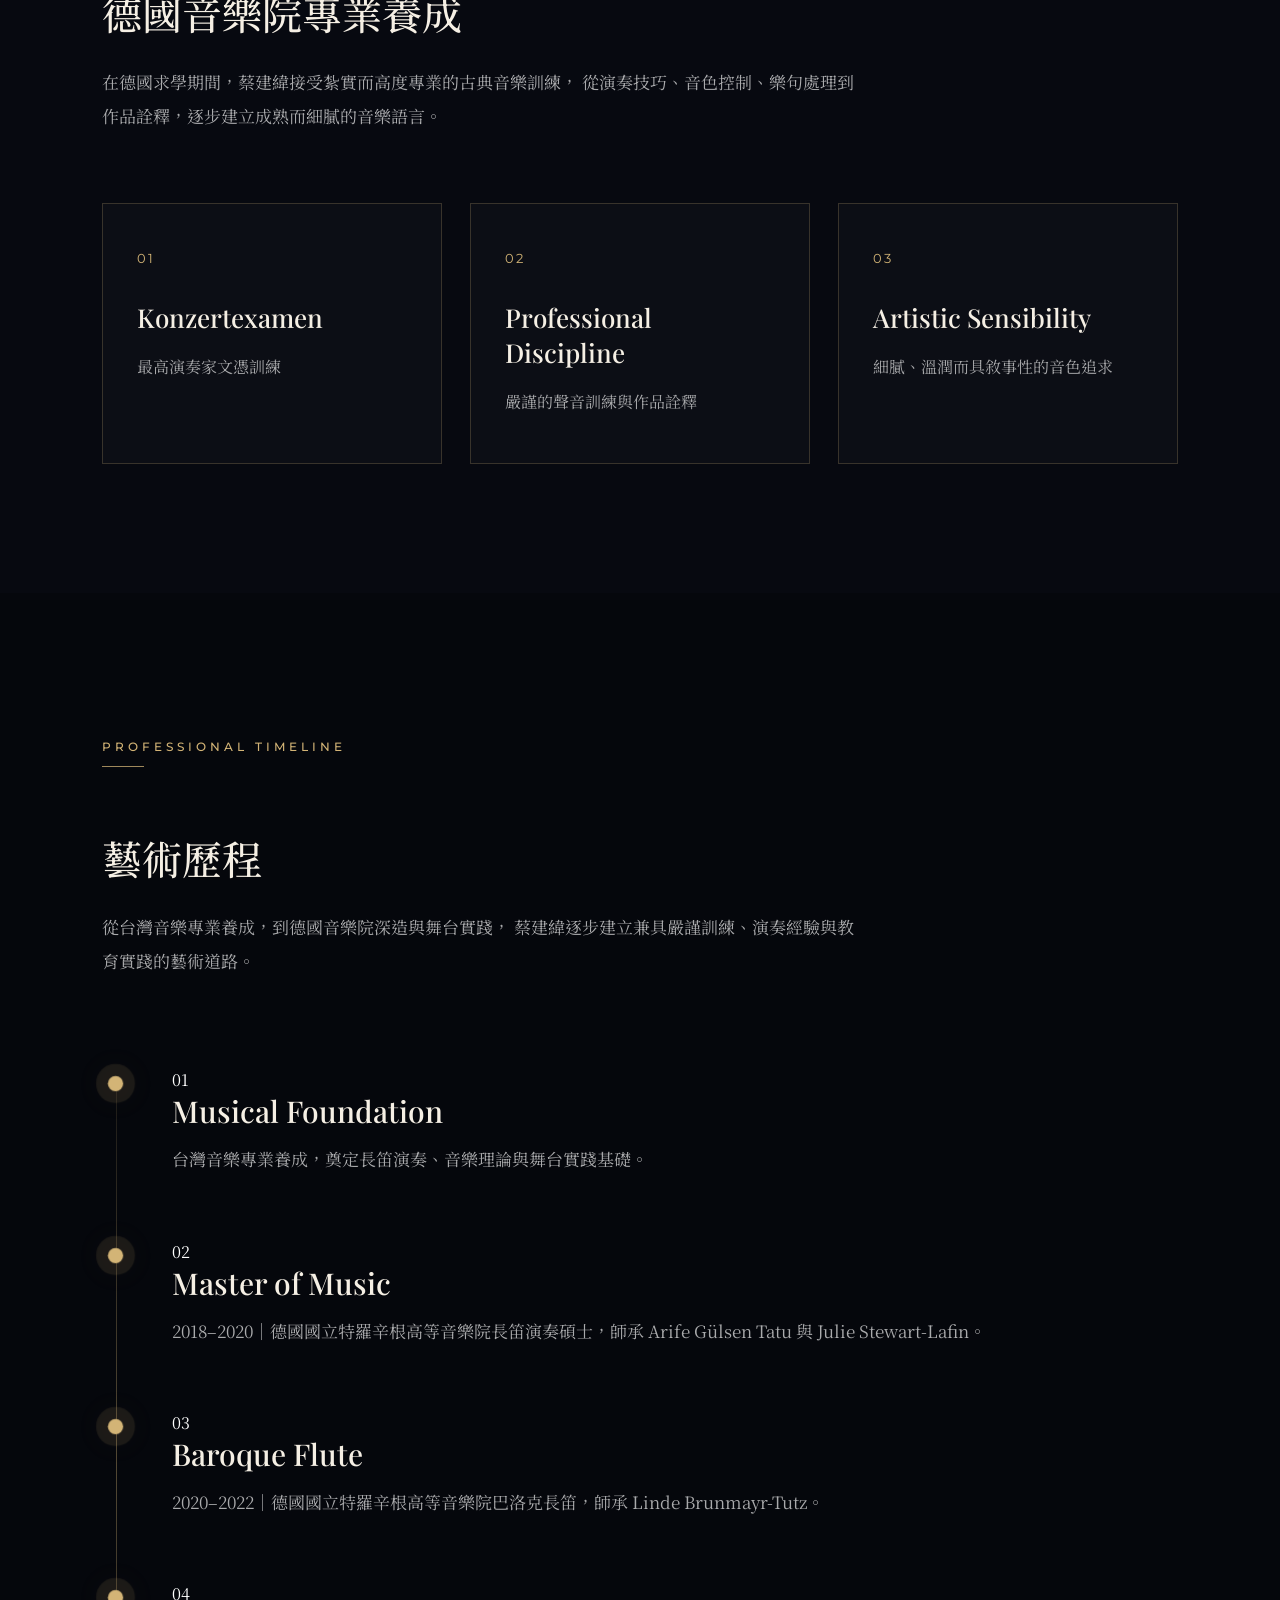
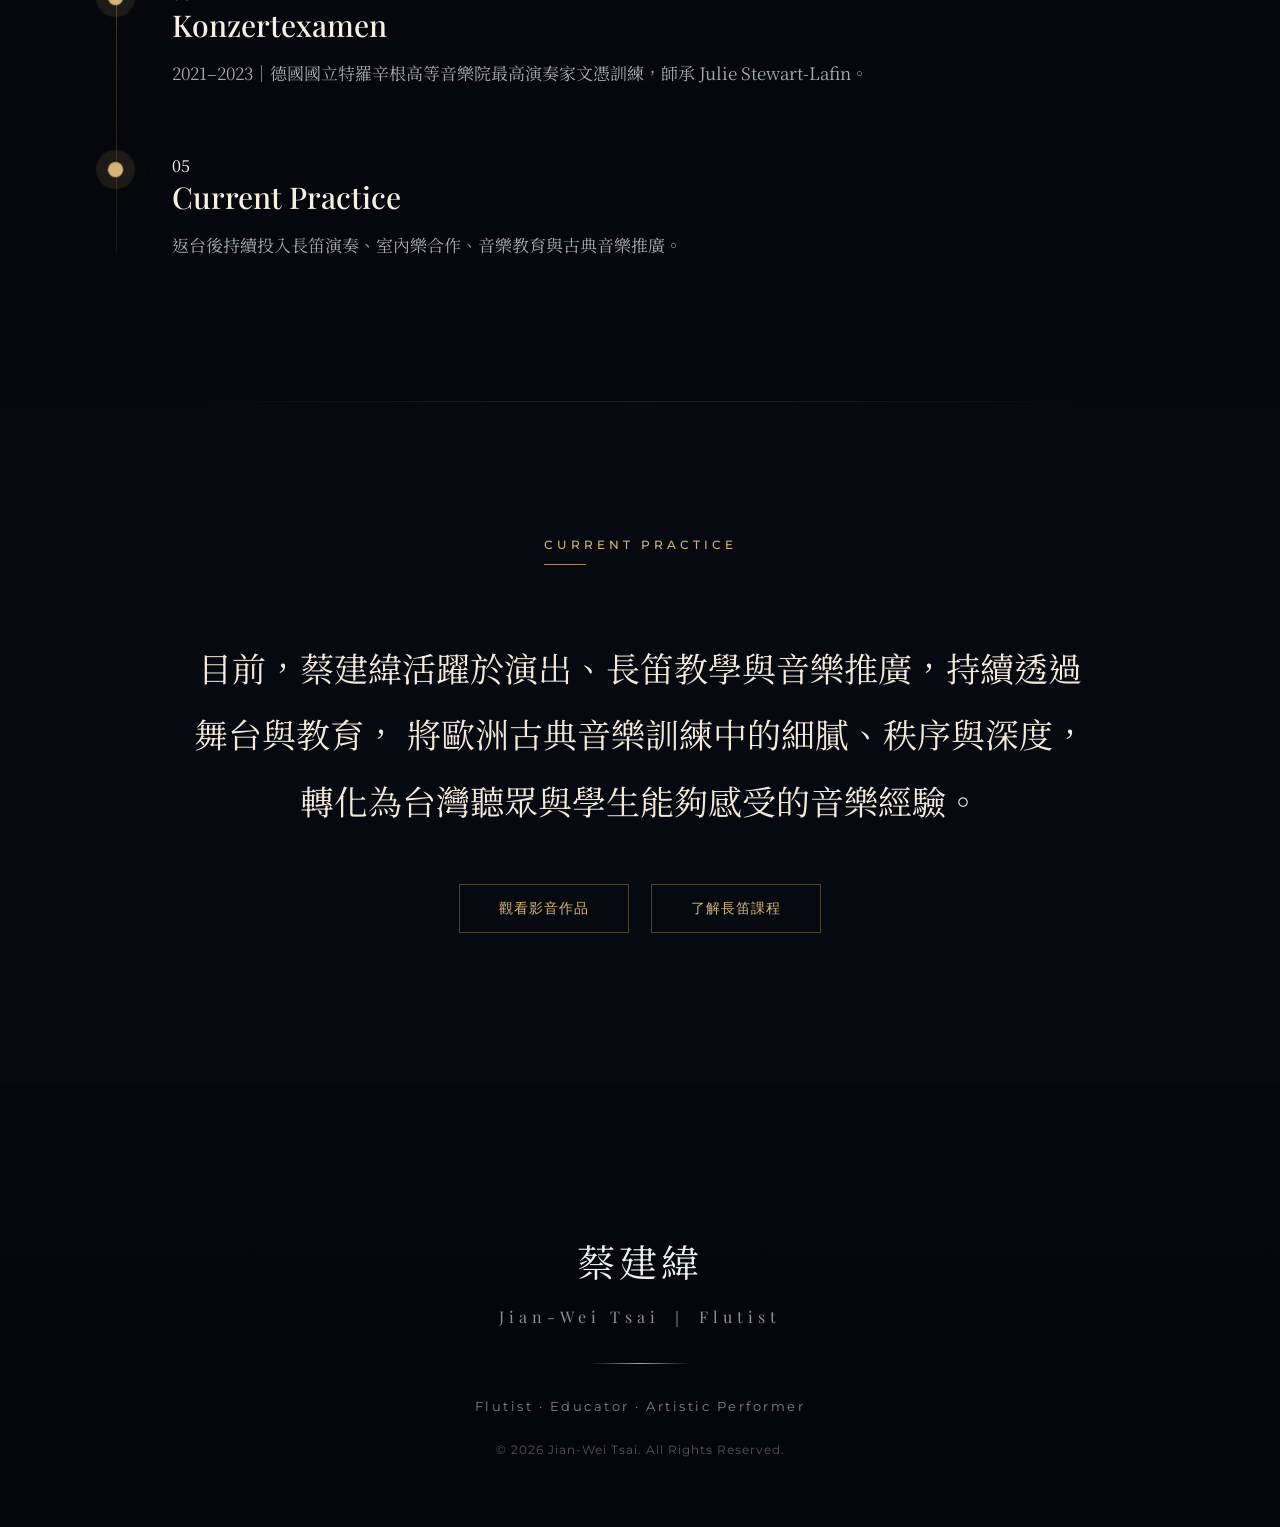
==== commit de2be6be: "Add files via upload" ====
--- a/about.html
+++ b/about.html
@@ -10,6 +10,7 @@
   <link rel="stylesheet" href="css/about.css">
   
 </head>
+<body class="about-page">
 
 <header class="site-header">
   <nav class="navbar">
@@ -209,5 +210,5 @@
 </footer>
 
 <script src="js/script.js"></script>
-<<body class="about-page">
+</body>
 </html>
--- a/css/base.css
+++ b/css/base.css
@@ -0,0 +1,508 @@
+/* ==================================================
+   Base — 全站共用樣式
+   (Reset / 按鈕 / Navigation / 共用 Page Hero 元件 / Footer / 動畫)
+   由 style.css 整理拆分而來，內容未變更、僅重新分類
+================================================== */
+
+/* ---------- 01. Reset & Base ---------- */
+
+* {
+      margin: 0;
+      padding: 0;
+      box-sizing: border-box;
+    }
+
+body {
+      background: #070b12;
+      color: white;
+      font-family: 'Noto Serif TC', 'Playfair Display', serif;
+    }
+
+html {
+      scroll-behavior:smooth;
+    }
+
+/* ---------- 02. 全站共用元件（按鈕 / Navigation / Footer / 動畫 / 共用Page Hero） ---------- */
+
+.section-tag {
+      font-family: 'Montserrat', sans-serif;
+      font-size: 12px;
+      letter-spacing: 4px;
+      text-transform: uppercase;
+      color: #d3b476;
+      margin-bottom: 36px;
+      font-weight: 500;
+      position: relative;
+      display: inline-block;
+    }
+
+.section-tag::after {
+      content: "";
+      display: block;
+      width: 42px;
+      height: 1px;
+      background: #d3b476;
+      margin-top: 12px;
+      opacity: 0.75;
+    }
+
+.navbar {
+      position: fixed;
+      top: 0;
+      left: 0;
+      width: 100%;
+      z-index: 1000;
+    
+      display: flex;
+      align-items: center;
+      gap: 56px;
+
+      transition:.4s ease;
+      padding: 30px 5%;
+    
+      background: linear-gradient(
+        to bottom,
+        rgba(2,4,8,0.72),
+        rgba(2,4,8,0.28),
+        rgba(2,4,8,0)
+      );
+    
+      backdrop-filter: none;
+      -webkit-backdrop-filter: none;
+    }
+
+.nav-menu {
+      display:flex;
+      align-items:center;
+      gap:46px;
+   
+      list-style:none;
+      margin:0;
+      padding:0;
+   }
+
+.nav-menu li {
+     margin:0;
+     padding:0;
+   }
+
+.nav-menu a {
+     display:block;
+     width:100%;
+     font-size:18px;
+     letter-spacing:2px;
+     line-height:1.8;
+     white-space:nowrap;
+   }
+
+.navbar .nav-menu {
+      display: flex;
+      flex-direction: row;
+      align-items: center;
+      gap: 36px;
+      
+      list-style: none;
+      margin: 0;
+      padding: 0;
+   }
+
+.logo:hover {
+      opacity: .82;
+    }
+
+.navbar a {
+      color: rgba(255,255,255,.86);
+      text-decoration: none;
+      font-size: 13px;
+      letter-spacing: 2px;
+      transition: .3s;
+    }
+
+.navbar a:hover {
+      color: #d3b476;
+      border-bottom: 1px solid rgba(211,180,118,.85);
+      padding-bottom: 7px;
+    }
+
+.logo {
+     font-family:'Playfair Display', serif !important;
+     font-size:48px !important;
+     font-weight:600 !important;
+     letter-spacing:4px !important;
+     color:#d3b476 !important;
+     line-height:.9 !important;
+   }
+
+.logo span {
+     display:block !important;
+     margin-top:8px !important;
+   
+     font-size:10px !important;
+     letter-spacing:7px !important;
+   
+     color:rgba(211,180,118,.65) !important;
+   }
+
+.logo a {
+     display: block;
+     text-decoration: none;
+     color: inherit;
+     font: inherit;
+     letter-spacing: inherit;
+     line-height: inherit;
+   }
+
+.nav-toggle {
+     display:none;
+     width:42px;
+     height:42px;
+   
+     border:1px solid rgba(211,180,118,.38);
+     background:rgba(3,6,12,.28);
+   
+     align-items:center;
+     justify-content:center;
+     flex-direction:column;
+     gap:7px;
+   
+     cursor:pointer;
+   }
+
+.nav-toggle span {
+     width:18px;
+     height:1px;
+     background:#d3b476;
+     transition:.35s ease;
+   }
+
+.page-hero .section-tag {
+     margin-bottom:24px;
+   }
+
+.page-hero .section-tag {
+     margin-bottom: 28px;
+   }
+
+.footer {
+        background:
+          linear-gradient(
+            to bottom,
+            #05070c 0%,
+            #03050a 100%
+          );
+        padding:150px 10% 70px;
+        text-align:center;
+        color:white;
+        position:relative;
+        overflow:hidden;
+      }
+
+.footer::before {
+      content:"";
+      position:absolute;
+      display:none;
+      left:50%;
+      transform:translateX(-50%);
+      width:70%;
+      height:1px;
+      background:linear-gradient(
+        to right,
+        transparent,
+        rgba(211,180,118,.45),
+        transparent
+      );
+    }
+
+.footer-name {
+      font-family:'Noto Serif TC', serif;
+      font-size:38px;
+      letter-spacing:4px;
+      margin-bottom:18px;
+      color:rgba(255,255,255,.94);
+    }
+
+.footer-title {
+      font-family:'Playfair Display', serif;
+      letter-spacing:5px;
+      opacity:.55;
+      margin-bottom:34px;
+    }
+
+.footer-line {
+      width:100px;
+      height:1px;
+      background:linear-gradient(
+        to right,
+        transparent,
+        rgba(211,180,118,.9),
+        transparent
+      );
+      margin:0 auto 34px;
+    }
+
+.footer-text {
+      font-family:'Montserrat', sans-serif;
+      letter-spacing:2.5px;
+      opacity:.5;
+      margin-bottom:28px;
+      font-size:13px;
+    }
+
+.footer-copy {
+      font-family:'Montserrat', sans-serif;
+      opacity:.32;
+      font-size:12px;
+      letter-spacing:1px;
+    }
+
+.navbar.scrolled {
+
+        background:rgba(3,6,12,.96);
+    
+        padding:18px 5%;
+    
+        box-shadow:
+        0 10px 40px rgba(0,0,0,.35);
+    }
+
+.reveal {
+        opacity:0;
+        transform:translateY(34px);
+        transition:
+          opacity 1.15s cubic-bezier(.22, 1, .36, 1),
+          transform 1.15s cubic-bezier(.22, 1, .36, 1);
+        will-change:opacity, transform;
+      }
+
+.reveal.active {
+        opacity:1;
+        transform:translateY(0);
+      }
+
+.nav-menu a.active {
+        color:#d3b476;
+      }
+
+.nav-menu a.active::after {
+        width:100%;
+        opacity:1;
+      }
+
+.about-page .footer,
+        body.about-page .footer {
+        margin-top:0;
+      }
+
+/* ---------- 03. 共用 Page Hero 元件（目前 teaching / contact 頁使用） ---------- */
+
+.page-hero {
+     min-height:72vh;
+     padding:180px 10% 110px;
+     display:flex;
+     align-items:flex-end;
+   }
+
+.page-hero-inner {
+     max-width:980px;
+   }
+
+.page-hero h1 {
+     font-family:'Noto Serif TC', serif;
+     font-size:clamp(52px, 5vw, 76px);
+     font-weight:500;
+     line-height:1.18;
+     letter-spacing:.02em;
+     margin-bottom:28px;
+   }
+
+.page-hero p {
+     max-width:760px;
+     font-size:18px;
+     line-height:2;
+     color:rgba(255,255,255,.68);
+   }
+
+.page-hero {
+     min-height: 62vh;
+     padding: 180px 10% 120px;
+     background: #05070c;
+     color: #fff;
+   }
+
+.page-hero h1 {
+     font-family: 'Noto Serif TC', serif;
+     font-size: clamp(42px, 5vw, 72px);
+     font-weight: 600;
+     line-height: 1.15;
+     letter-spacing: 1px;
+     margin-bottom: 24px;
+   }
+
+.media-grid {
+      max-width:1040px;
+      margin:0 auto;
+      
+      display:grid;
+      grid-template-columns:repeat(2,minmax(0,1fr));
+      gap:36px;
+      
+      align-items:stretch;
+   }
+
+.reveal-delay {
+        transition-delay:.18s;
+      }
+
+.media-grid {
+        max-width:1180px;
+        margin:0 auto;
+        display:grid;
+        grid-template-columns:repeat(2, 1fr);
+        gap:52px;
+        margin-top:80px;
+      }
+
+
+/* ---------- 04. 響應式（全站共用） ---------- */
+
+@media(max-width: 768px) {
+  .navbar {
+    gap:22px;
+    padding:24px 20px;
+    justify-content:space-between;
+  
+  }
+  .navbar .nav-menu {
+     position:fixed;
+     top:0;
+     left:0;
+     right:0;
+   
+     width:100vw;
+     height:100vh;
+   
+     background:rgba(3,6,12,.97);
+   
+     display:flex;
+     flex-direction:column;
+     align-items:center;
+     justify-content:center;
+     padding-top:0;
+     gap:30px;
+   
+     list-style:none;
+     margin:0;
+     padding:0 32px;
+     box-sizing:border-box;
+   
+     opacity:0;
+     pointer-events:none;
+     transform:translateY(-20px);
+   
+     overflow:hidden;
+   
+     transition:
+       opacity .45s ease,
+       transform .45s ease;
+   
+     z-index:1001;
+   
+  }
+  .nav-menu li {
+     width:100%;
+     text-align:center;
+   
+  }
+  .nav-menu a {
+     display:block;
+     width:100%;
+     font-size:18px;
+     letter-spacing:4px;
+     line-height:1.8;
+   
+  }
+  .nav-menu.active {
+    opacity:1;
+    pointer-events:auto;
+    transform:translateY(0);
+  
+  }
+  .nav-menu a {
+    font-size:15px;
+    letter-spacing:4px;
+  
+  }
+  .nav-toggle {
+    display:flex;
+    align-items:center;
+    justify-content:center;
+    position:relative;
+    z-index:1002;
+  
+  }
+  .nav-menu {
+     padding:0 32px;
+     box-sizing:border-box;
+   
+  }
+  html,
+  body {
+    width:100%;
+    max-width:100%;
+    overflow-x:hidden !important;
+  
+  }
+  * {
+    box-sizing:border-box;
+  
+  }
+}
+
+@media(max-width:768px) {
+  .reveal,
+  .reveal-delay,
+  .timeline-item {
+    opacity:1 !important;
+    transform:none !important;
+    transition:none !important;
+  
+  }
+  .performance-hero .section-tag {
+    font-size:12px;
+    letter-spacing:.26em;
+    margin-bottom:52px;
+  
+  }
+  .featured-performance-text .section-tag {
+    font-size:12px;
+    letter-spacing:.26em;
+    margin-bottom:48px;
+  
+  }
+  html,
+  body {
+    overflow-x:hidden !important;
+    overflow-y:auto !important;
+    height:auto !important;
+    touch-action:pan-y;
+    -webkit-overflow-scrolling:touch;
+  
+  }
+  body {
+    position:relative !important;
+  
+  }
+  body {
+    overflow-x:hidden;
+  
+  }
+}
+
+@media(max-width:900px) {
+  .media-grid {
+       grid-template-columns:1fr;
+       gap:40px;
+     
+  }
+}
+
--- a/css/about.css
+++ b/css/about.css
@@ -0,0 +1,511 @@
+/* ==================================================
+   about.html 專用樣式
+================================================== */
+
+.about-page-hero {
+        min-height:88vh;
+        padding:150px 8% 110px;
+        background:
+          radial-gradient(circle at 82% 38%, rgba(211,180,118,.07), transparent 34%),
+          #05070c;
+        color:#fff;
+        display:flex;
+        align-items:center;
+      }
+
+.about-hero-inner {
+        width:100%;
+        max-width:1240px;
+        margin:0 auto;
+        display:grid;
+        grid-template-columns:1.05fr 500px;
+        gap:56px;
+        align-items:center;
+      }
+
+.about-hero-text {
+        max-width:660px;
+      }
+
+.about-hero-text h1 {
+        font-family:'Noto Serif TC', serif;
+        font-size:clamp(44px, 4.4vw, 64px);
+        font-weight:500;
+        line-height:1.18;
+        color:#f5efe4;
+        margin:30px 0 34px;
+      }
+
+.about-hero-text p {
+        max-width:620px;
+        font-size:18px;
+        line-height:2.15;
+        color:rgba(255,255,255,.68);
+      }
+
+.about-hero-image {
+        position:relative;
+        max-width:520px;
+        margin-left:auto;
+      }
+
+.about-hero-image::before {
+        content:"";
+        position:absolute;
+        inset:22px -22px -22px 22px;
+        border:1px solid rgba(211,180,118,.24);
+      }
+
+.about-hero-image img {
+        position:relative;
+        z-index:1;
+        width:100%;
+        height:580px;
+        object-fit:cover;
+        object-position:center top;
+        display:block;
+        filter:brightness(.82) contrast(1.05) saturate(.86);
+      }
+
+.artist-statement-section {
+        padding:120px 8%;
+        background:#05070c;
+        color:#fff;
+      }
+
+.artist-statement-inner {
+        max-width:920px;
+        margin:0 auto;
+      }
+
+.artist-statement-inner p {
+        font-family:'Noto Serif TC', serif;
+        font-size:clamp(21px, 2.1vw, 28px);
+        line-height:1.95;
+        font-weight:500;
+        color:#f3eadc;
+        margin-bottom:34px;
+      }
+
+.formation-section {
+        padding:130px 8%;
+        background:#070910;
+        color:#fff;
+      }
+
+.formation-inner {
+        max-width:1180px;
+        margin:0 auto;
+      }
+
+.formation-header {
+        max-width:760px;
+        margin-bottom:70px;
+      }
+
+.formation-header h2 {
+        font-family:'Noto Serif TC', serif;
+        font-size:40px;
+        font-weight:500;
+        margin:26px 0 24px;
+        color:#f5efe4;
+      }
+
+.formation-header p {
+        font-size:17px;
+        line-height:2;
+        color:rgba(255,255,255,.66);
+      }
+
+.formation-grid {
+        display:grid;
+        grid-template-columns:repeat(3, 1fr);
+        gap:28px;
+      }
+
+.formation-card {
+        padding:46px 34px;
+        min-height:260px;
+        border:1px solid rgba(211,180,118,.22);
+        background:rgba(255,255,255,.025);
+      }
+
+.formation-card span {
+        display:block;
+        font-family:'Montserrat', sans-serif;
+        font-size:13px;
+        letter-spacing:.18em;
+        color:#d3b476;
+        margin-bottom:34px;
+      }
+
+.formation-card h3 {
+        font-family:'Playfair Display', serif;
+        font-size:26px;
+        font-weight:500;
+        color:#f5efe4;
+        margin-bottom:18px;
+      }
+
+.formation-card p {
+        font-size:16px;
+        line-height:1.8;
+        color:rgba(255,255,255,.64);
+      }
+
+.current-practice-section {
+        padding:130px 8% 150px;
+        background:#070910;
+        color:#fff;
+      }
+
+.current-practice-inner {
+        max-width:900px;
+        margin:0 auto;
+        text-align:center;
+      }
+
+.current-practice-inner p {
+        font-family:'Noto Serif TC', serif;
+        font-size:clamp(24px, 2.7vw, 34px);
+        line-height:1.95;
+        color:#f3eadc;
+        margin:34px 0 50px;
+      }
+
+.about-page-links {
+        display:flex;
+        justify-content:center;
+        gap:22px;
+        flex-wrap:wrap;
+      }
+
+.about-page-links a {
+        display:inline-block;
+        padding:14px 28px;
+        border:1px solid rgba(211,180,118,.35);
+        color:#d3b476;
+        text-decoration:none;
+        font-size:14px;
+        letter-spacing:.08em;
+        transition:.35s ease;
+        min-width:170px;
+        text-align:center;
+        font-family:'Montserrat', sans-serif;
+      }
+
+.about-page-links a:hover {
+        background:rgba(211,180,118,.12);
+        border-color:rgba(211,180,118,.58);
+        color:#f1d99a;
+        transform:translateY(-3px);
+      }
+
+.formation-card {
+        transition:
+          transform .45s ease,
+          border-color .45s ease,
+          background .45s ease,
+          box-shadow .45s ease;
+      }
+
+.formation-card:hover {
+        transform:translateY(-8px);
+        border-color:rgba(211,180,118,.42);
+        background:rgba(255,255,255,.04);
+        box-shadow:0 28px 70px rgba(0,0,0,.28);
+      }
+
+.about-page-hero,
+      .artist-statement-section,
+      .formation-section,
+      .current-practice-section {
+        position:relative;
+      }
+
+.artist-statement-section::before,
+      .current-practice-section::before {
+        content:"";
+        position:absolute;
+        left:50%;
+        top:0;
+        width:72%;
+        height:1px;
+        transform:translateX(-50%);
+        background:linear-gradient(
+          to right,
+          transparent,
+          rgba(211,180,118,.14),
+          transparent
+        );
+      }
+
+.timeline-section {
+        padding:140px 8%;
+        background:#05070c;
+        color:#fff;
+      }
+
+.timeline-inner {
+        max-width:1120px;
+        margin:0 auto;
+      }
+
+.timeline-header {
+        max-width:760px;
+        margin-bottom:90px;
+      }
+
+.timeline-header h2 {
+        font-family:'Noto Serif TC', serif;
+        font-size:40px;
+        font-weight:500;
+        color:#f5efe4;
+        margin:26px 0 24px;
+      }
+
+.timeline-header p {
+        font-size:17px;
+        line-height:2;
+        color:rgba(255,255,255,.66);
+      }
+
+.timeline-list {
+        position:relative;
+        padding-left:70px;
+      }
+
+.timeline-list::before {
+        content:"";
+        position:absolute;
+        left:14px;
+        top:8px;
+        bottom:8px;
+        width:1px;
+        background:linear-gradient(
+          to bottom,
+          rgba(211,180,118,.15),
+          rgba(211,180,118,.5),
+          rgba(211,180,118,.12)
+        );
+      }
+
+.timeline-item {
+        position:relative;
+        padding:0 0 64px;
+      }
+
+.timeline-item:last-child {
+        padding-bottom:0;
+      }
+
+.timeline-item::before {
+        content:"";
+        position:absolute;
+        left:-63px;
+        top:9px;
+        width:13px;
+        height:13px;
+        border-radius:50%;
+        background:#d3b476;
+        box-shadow:0 0 0 8px rgba(211,180,118,.08);
+      }
+
+.timeline-item span {
+        display:block;
+        font-family:'Montserrat', sans-serif;
+        font-size:13px;
+        letter-spacing:.18em;
+        color:#d3b476;
+        margin-bottom:16px;
+      }
+
+.timeline-item h3 {
+        font-family:'Playfair Display', serif;
+        font-size:30px;
+        font-weight:500;
+        color:#f5efe4;
+        margin-bottom:12px;
+      }
+
+.timeline-item p {
+        font-size:17px;
+        line-height:1.9;
+        color:rgba(255,255,255,.66);
+      }
+
+.timeline-item {
+        opacity:.28;
+        transform:translateY(22px);
+        transition:
+          opacity .8s ease,
+          transform .8s ease;
+      }
+
+.timeline-item.active {
+        opacity:1;
+        transform:translateY(0);
+      }
+
+.timeline-item::before {
+        transition:
+          transform .6s ease,
+          box-shadow .6s ease,
+          background .6s ease;
+      }
+
+.timeline-item.active::before {
+        transform:scale(1.18);
+        box-shadow:
+          0 0 0 10px rgba(211,180,118,.10),
+          0 0 32px rgba(211,180,118,.22);
+      }
+
+.timeline-list::before {
+        opacity:.75;
+      }
+
+
+/* ---------- 響應式（about.html） ---------- */
+
+@media(max-width:768px) {
+  .about-page,
+  .about-page main,
+  section {
+    width:100%;
+    max-width:100%;
+    overflow-x:hidden;
+  
+  }
+  .about-hero-text {
+     width:100%;
+     max-width:100%;
+     position:relative;
+     z-index:2;
+   
+  }
+  .about-hero-image {
+    position:relative !important;
+    right:auto !important;
+    top:auto !important;
+    transform:none !important;
+    width:100% !important;
+    max-width:100%;
+    margin-top:54px;
+  
+  }
+  .about-hero-image img {
+    width:100%;
+    max-width:340px;
+    height:auto;
+    margin-left:auto;
+    display:block;
+  
+  }
+  .formation-grid {
+    display:grid !important;
+    grid-template-columns:1fr !important;
+    gap:22px;
+    overflow:visible !important;
+  
+  }
+  .formation-card {
+    width:100%;
+    min-width:0 !important;
+    max-width:100%;
+    padding:42px 30px;
+  
+  }
+  .formation-card h3 {
+    font-size:32px;
+    line-height:1.28;
+    word-break:break-word;
+  
+  }
+  .formation-card p {
+    font-size:17px;
+    line-height:2;
+  
+  }
+  .statement-inner,
+  .formation-inner,
+  .timeline-inner,
+  .practice-inner {
+    width:100%;
+    max-width:100%;
+  
+  }
+  .about-hero-inner {
+    display:flex !important;
+    flex-direction:column !important;
+    gap:56px;
+    width:100%;
+    max-width:100%;
+  
+  }
+  .about-hero-text {
+    width:100%;
+    max-width:100%;
+  
+  }
+  .about-hero-image {
+    width:100%;
+    max-width:100%;
+  
+  }
+  .about-hero-image img {
+    width:100%;
+    max-width:340px;
+    height:auto;
+    margin:0 auto;
+    display:block;
+  
+  }
+  .about-hero-text h1 {
+     font-size:46px;
+     line-height:1.35;
+     writing-mode:horizontal-tb;
+   
+  }
+  .about-hero-text p {
+     font-size:17px;
+     line-height:2;
+     max-width:100%;
+   
+  }
+  .artist-statement-section,
+   .formation-section {
+     padding-left:8% !important;
+     padding-right:8% !important;
+   
+  }
+  .artist-statement-inner,
+   .formation-inner {
+     width:100%;
+     max-width:100%;
+   
+  }
+  .formation-header h2 {
+     font-size:42px;
+     line-height:1.3;
+ 
+  }
+  .about-page,
+  .about-page main {
+    height:auto !important;
+    min-height:auto !important;
+    overflow:visible !important;
+  
+  }
+  .about-page section {
+    overflow-x:hidden !important;
+    overflow-y:visible !important;
+  
+  }
+  .about-hero-inner {
+    height:auto !important;
+    min-height:auto !important;
+  
+  }
+}
+
